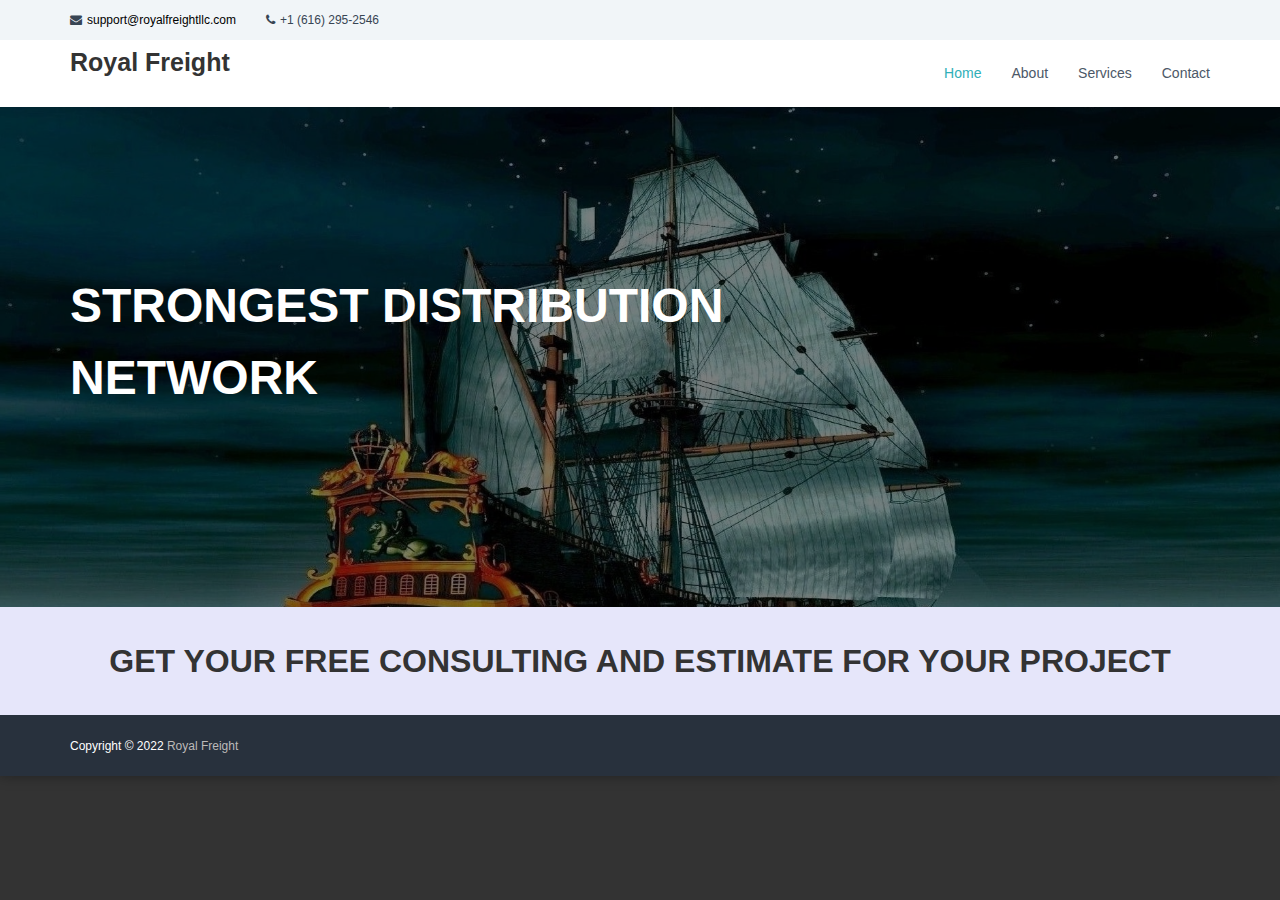
==== index.html @ c7f0311b "initial commit" ====
<!DOCTYPE html>
<!-- saved from url=(0033)https://royalfreightllc.com/ -->
<html lang="en">
<head>
    <meta http-equiv="Content-Type" content="text/html; charset=UTF-8">

    <meta name="viewport" content="width=device-width, initial-scale=1">
    <link rel="profile" href="http://gmpg.org/xfn/11">
    <link rel="pingback" href="https://royalfreightllc.com/xmlrpc.php">

    <title>Royal Freight</title>
    <link rel="dns-prefetch" href="http://fonts.googleapis.com/">
    <link rel="dns-prefetch" href="http://s.w.org/">
    <link rel="alternate" type="application/rss+xml" title="Royal Freight » Feed"
        href="https://royalfreightllc.com/feed/">
    <link rel="alternate" type="application/rss+xml" title="Royal Freight » Comments Feed"
        href="https://royalfreightllc.com/comments/feed/">
    
    <style type="text/css">
      
    </style>
    <link rel="stylesheet" id="contact-form-7-css" href="./Seattle_Logistics_files/styles.css" type="text/css"
        media="all">

    <link rel="stylesheet" id="contact-form-7-css" href="assets/css/styles.css" type="text/css"
        media="all">
    <link rel="stylesheet" id="wpos-magnific-style-css" href="./Seattle_Logistics_files/magnific-popup.css"
        type="text/css" media="all">
    <link rel="stylesheet" id="wpos-slick-style-css" href="./Seattle_Logistics_files/slick.css" type="text/css"
        media="all">
    <link rel="stylesheet" id="wp-igsp-public-css-css" href="./Seattle_Logistics_files/wp-igsp-public.css"
        type="text/css" media="all">
    <link rel="stylesheet" id="siteorigin-panels-front-css" href="./Seattle_Logistics_files/front-flex.min.css"
        type="text/css" media="all">
    <link rel="stylesheet" id="flash-fonts-css" href="./Seattle_Logistics_files/css" type="text/css" media="all">
    <link rel="stylesheet" id="font-awesome-css" href="./Seattle_Logistics_files/font-awesome.min.css" type="text/css"
        media="">
    <link rel="stylesheet" id="flash-style-css" href="Seattle_Logistics_files/style.css" type="text/css" media="all">
    <style id="flash-style-inline-css" type="text/css">
        /* Predefined Color Schemes CSS */

        /* Background Color */
      

        
    </style>
    <link rel="stylesheet" id="responsive-css" href="./Seattle_Logistics_files/responsive.min.css" type="text/css"
        media="">
    <link rel="stylesheet" id="swiper-css" href="./Seattle_Logistics_files/swiper.min.css" type="text/css" media="">
   
    <link rel="https://api.w.org/" href="https://royalfreightllc.com/wp-json/">
    <link rel="EditURI" type="application/rsd+xml" title="RSD" href="https://royalfreightllc.com/xmlrpc.php?rsd">
    <link rel="wlwmanifest" type="application/wlwmanifest+xml"
        href="https://royalfreightllc.com/wp-includes/wlwmanifest.xml">
    <meta name="generator" content="WordPress 4.9.20">
    <link rel="canonical" href="https://royalfreightllc.com/">
    <link rel="shortlink" href="https://royalfreightllc.com/">
    <link rel="alternate" type="application/json+oembed"
        href="https://royalfreightllc.com/wp-json/oembed/1.0/embed?url=http%3A%2F%2Fwww.seattle-logistics.com%2F">
    <link rel="alternate" type="text/xml+oembed"
        href="https://royalfreightllc.com/wp-json/oembed/1.0/embed?url=http%3A%2F%2Fwww.seattle-logistics.com%2F&amp;format=xml">
    <!-- <style type="text/css">
        body {
            font-family: "Montserrat";
        }
    </style> -->
    <style type="text/css">
       
    </style>
    <style type="text/css" id="custom-background-css">
        
    </style>
    <style type="text/css" media="all" id="siteorigin-panels-layouts-head">
       
    </style>
    <style type="text/css" id="wp-custom-css">
       
    </style>
</head>

<body 
    class="home page-template page-template-page-templates page-template-pagebuilder page-template-page-templatespagebuilder-php page page-id-7 custom-background wp-custom-logo siteorigin-panels  siteorigin-panels-home boxed non-transparent left-logo-right-menu right-sidebar" style="width:100%">

    <div id="preloader-background" style="display: none;">
        <div id="spinners">
            <div id="preloader">
                <span></span>
                <span></span>
                <span></span>
                <span></span>
                <span></span>
            </div>
        </div>
    </div>


    <div id="page" class="site" style="margin:0">
        <a class="skip-link screen-reader-text" href="index.html/#content">Skip to content</a>


        <header id="masthead" class="site-header" role="banner">
            <div class="header-top">
                <div class="tg-container">
                    <div class="tg-column-wrapper clearfix">
                        <div class="left-content">
                            <ul class="contact-info">
                                <li><i class="fa fa-envelope"></i><a
                                        href="mailto:support@royalfreightllc.com">support@royalfreightllc.com</a></li>
                                <li><i class="fa fa-phone"></i>+1 (616) 295-2546</li>
                            </ul>
                        </div>
                        <div class="right-content">
                        </div>
                    </div>
                </div>
            </div>

            <div class="header-bottom">
                <div class="tg-container">

                    <div class="logo">
                        <h3>Royal Freight</h3>
                        <!-- <figure class="logo-image">
                            <a href="index.html" class="custom-logo-link" rel="home" itemprop="url"><img width="170"
                                    height="73" src="./Seattle_Logistics_files/cropped-logo2.png" class="custom-logo"
                                    alt="Royal Freight" itemprop="logo"></a>
                        </figure> -->

                        <div class="logo-text site-branding">
                            <h1 class="site-title"><a href="index.html" rel="home">Seattle
                                    Logistics</a></h1>
                        </div>
                    </div>
                    <div class="site-navigation-wrapper">
                        <nav id="site-navigation" class="main-navigation" role="navigation">
                            <div class="menu-toggle">
                                <i class="fa fa-bars"></i>
                            </div>
                            <div class="menu-main-container">
                                <ul id="primary-menu" class="menu">
                                    <li id="menu-item-249"
                                        class="menu-item menu-item-type-post_type menu-item-object-page menu-item-home current-menu-item current_page_item page_item page-item-7  menu-item-249">
                                        <a href="index.html">Home</a>
                                    </li>
                                    <li id="menu-item-243"
                                        class="menu-item menu-item-type-post_type menu-item-object-page menu-item-243">
                                        <a href="about.html">About</a>
                                    </li>
                                    <li id="menu-item-281"
                                        class="menu-item menu-item-type-post_type menu-item-object-page menu-item-281">
                                        <a href="services.html">Services</a>
                                    </li>
                                    <li id="menu-item-240"
                                        class="menu-item menu-item-type-post_type menu-item-object-page menu-item-240">
                                        <a href="contact.html">Contact</a>
                                    </li>
                                </ul>
                            </div>
                        </nav><!-- #site-navigation -->


                    </div>

                    <div class="header-action-container">

                        <div class="search-wrap">
                            <div class="search-icon">
                                <i class="fa fa-search"></i>
                            </div>
                            <div class="search-box">

                                
                            </div>
                        </div>
                    </div>
                </div>
            </div>
        </header><!-- #masthead -->





        <div id="content" class="site-content">
            <div class="tg-container">


                <div id="primary" class="content-area pagebuilder-content">
                    <main id="main" class="site-main" role="main">

                        <div id="pl-7" class="panel-layout">
                            <div id="pg-7-0" class="panel-grid panel-has-style">
                                <div class="siteorigin-panels-stretch panel-row-style panel-row-style-for-7-0"
                                    data-stretch-type="full-stretched"
                                    style="margin-left: -30px; margin-right: -30px; padding-left: 0px; padding-right: 0px; border-left: 0px; border-right: 0px;">
                                    <div id="pgc-7-0-0" class="panel-grid-cell"
                                        style="padding-left: 0px; padding-right: 0px;">
                                        <div id="panel-7-0-0-0"
                                            class="so-panel widget widget_themegrill_flash_slider tg-section tg-slider-widget panel-first-child panel-last-child"
                                            data-index="0">
                                            <div
                                                class="tg-slider-widget slider-dark slider-content-left slider-control-center full-width">
                                                <div class="swiper-container swiper-container-horizontal">
                                                    <div class="swiper-wrapper"
                                                        style="transform: translate3d(-6000px, 0px, 0px); transition-duration: 0ms;">
                                                        <div class="swiper-slide swiper-slide-duplicate swiper-slide-next"
                                                            data-swiper-slide-index="3" style="width: 1200px;">
                                                            <figure class="slider-image">
                                                                <img src="assets/images/trucking.jpg">
                                                                <div class="overlay"></div>
                                                            </figure>
                                                            <div class="slider-content">
                                                                <div class="tg-container">
                                                                    <div class="caption-title">Trucking</div>
                                                                    <div class="caption-desc">Powerful Transport &amp;
                                                                        Logistics Solution</div>
                                                                </div>
                                                            </div>
                                                        </div>
                                                        <div class="swiper-slide" data-swiper-slide-index="0"
                                                            style="width: 1200px;">
                                                            <figure class="slider-image">
                                                                <img src="assets/images/ship-in-sea.jpg">
                                                                <div class="overlay"></div>
                                                            </figure>
                                                            <div class="slider-content">
                                                                <div class="tg-container">
                                                                    <div class="caption-title">Strongest Distribution
                                                                        Network</div>
                                                                    <div class="caption-desc"></div>
                                                                </div>
                                                            </div>
                                                        </div>
                                                        <div class="swiper-slide" data-swiper-slide-index="1"
                                                            style="width: 1200px;">
                                                            <figure class="slider-image">
                                                                <img src="assets/images/international-frieght.jpg">
                                                                <div class="overlay"></div>
                                                            </figure>
                                                            <div class="slider-content">
                                                                <div class="tg-container">
                                                                    <div class="caption-title">International Air Freight
                                                                    </div>
                                                                    <div class="caption-desc">Fast International Air
                                                                        Delivery</div>
                                                                </div>
                                                            </div>
                                                        </div>
                                                        <div class="swiper-slide" data-swiper-slide-index="2"
                                                            style="width: 1200px;">
                                                            <figure class="slider-image">
                                                                <img src="assets/images/frieght-services.jpg">
                                                                <div class="overlay"></div>
                                                            </figure>
                                                            <div class="slider-content">
                                                                <div class="tg-container">
                                                                    <div class="caption-title">Freight Services</div>
                                                                    <div class="caption-desc">Road, air, train or
                                                                        overseas. We got it covered!</div>
                                                                </div>
                                                            </div>
                                                        </div>
                                                        <div class="swiper-slide swiper-slide-prev"
                                                            data-swiper-slide-index="3" style="width: 1200px;">
                                                            <figure class="slider-image">
                                                                <img src="assets/images/trucking.jpg">
                                                                <div class="overlay"></div>
                                                            </figure>
                                                            <div class="slider-content">
                                                                <div class="tg-container">
                                                                    <div class="caption-title">Trucking</div>
                                                                    <div class="caption-desc">Powerful Transport &amp;
                                                                        Logistics Solution</div>
                                                                </div>
                                                            </div>
                                                        </div>
                                                        <div class="swiper-slide swiper-slide-duplicate swiper-slide-active"
                                                            data-swiper-slide-index="0" style="width: 1200px;">
                                                            <figure class="slider-image">
                                                                <img src="assets/images/ship-in-sea.jpg">
                                                                <div class="overlay"></div>
                                                            </figure>
                                                            <div class="slider-content">
                                                                <div class="tg-container">
                                                                    <div class="caption-title">Strongest Distribution
                                                                        Network</div>
                                                                    <div class="caption-desc"></div>
                                                                </div>
                                                            </div>
                                                        </div>
                                                    </div>
                                                    <div class="swiper-pagination"></div>
                                                    <div class="slider-arrow">
                                                        <div class="swiper-button-next"></div>
                                                        <div class="swiper-button-prev"></div>
                                                    </div>
                                                </div>
                                            </div>
                                        </div>
                                    </div>
                                </div>
                            </div>

                            <!-- <div id="pgc-124-0-1" class="panel-grid-cell" style="width: 100%; padding: 0 10%">
                                <div id="panel-124-0-1-0"
                                    class="so-panel widget widget_text panel-first-child panel-last-child"
                                    data-index="2">
                                    <h3 class="widget-title">Contact Us</h3>
                                    <div class="textwidget">
                                        <div role="form" class="wpcf7" id="wpcf7-f5-p124-o1" lang="en-US"
                                            dir="ltr">
                                            <div class="screen-reader-response"></div>
                                            
                                            <form action="https://formsubmit.co/contact@royalfreightllc.com" method="POST" class="wpcf7-form">
                    
                                                <div class="form-group">
                                                    <input type="hidden" name="_next" value="https://royalfreightllc.com/thanks.html" class="form-control" name="name" id="name">
                                                </div>
                                          
                                                    <p><label> Your Name (required)<br>
                                                        <span
                                                            class="wpcf7-form-control-wrap your-name"><input
                                                            required type="text" id="name" name="name" value=""
                                                                size="40"
                                                                class="wpcf7-form-control wpcf7-text wpcf7-validates-as-required"
                                                                aria-required="true"
                                                                aria-invalid="false"></span> </label></p>
                                                <p>
                                                    <p><label> Your Number (required)<br>
                                                        <span
                                                            class="wpcf7-form-control-wrap your-name"><input
                                                            required style="width: 100%;" type="number" id="number" name="number" value=""
                                                                size="40"
                                                                class="wpcf7-form-control wpcf7-text wpcf7-validates-as-required"
                                                                aria-required="true"
                                                                aria-invalid="false"></span> </label></p>
                                                <p>
                                                    
                                                    <p><label> Your Email (required)<br>
                                                        <span
                                                            class="wpcf7-form-control-wrap your-email"><input
                                                            required type="email" id="email" name="email" value=""
                                                                size="40"
                                                                class="wpcf7-form-control wpcf7-text wpcf7-email wpcf7-validates-as-required wpcf7-validates-as-email"
                                                                aria-required="true"
                                                                aria-invalid="false"></span> </label></p>
                                                <p>
                                                
                        
                                                
                                                <div id="cf-submit">
                                                    <input type="submit" id="contact-submit" class="btn btn-transparent" value="Contact">
                                                </div>
                                            </form>
                                        </div>
                                    </div>
                                </div>
                            </div> -->
                            <div id="pg-7-1" class="panel-grid panel-has-style">
                                <div class="siteorigin-panels-stretch panel-row-style panel-row-style-for-7-1"
                                    data-stretch-type="full-stretched"
                                    style="margin-left: -30px; margin-right: -30px; padding-left: 0px; padding-right: 0px; border-left: 0px; border-right: 0px;">
                                    <div id="pgc-7-1-0" class="panel-grid-cell"
                                        style="padding-left: 0px; padding-right: 0px;">
                                        <div id="panel-7-1-0-0"
                                            class="so-panel widget widget_themegrill_flash_cta tg-widget call-to-action-section panel-first-child panel-last-child"
                                            data-index="1">
                                            <div class="panel-widget-style panel-widget-style-for-7-1-0-0">
                                                <div class="cta-wrapper call-to-action-section-layout-1">
                                                    <div class="section-title-wrapper">
                                                        <h3 class="section-title">GET YOUR FREE CONSULTING AND ESTIMATE
                                                            FOR YOUR PROJECT</h3>
                                                    </div>
                                                </div>
                                            </div>
                                        </div>
                                    </div>
                                </div>
                            </div>
                        </div>
                    </main><!-- #main -->
                </div><!-- #primary -->



            </div><!-- .tg-container -->
        </div><!-- #content -->



        <footer id="colophon" class="footer-layout site-footer" role="contentinfo">

            <div id="bottom-footer">
                <div class="tg-container">

                    <div class="copyright">
                        <span class="copyright-text">
                            Copyright © 2022 <a href="index.html">Royal Freight</a>
                        </span>
                    </div><!-- .copyright -->


                </div>
            </div>
        </footer><!-- #colophon -->


        <a href="index.html/#masthead" id="scroll-up" style="display: none;"><i
                class="fa fa-chevron-up"></i></a>
    </div><!-- #page -->

    <script type="text/javascript">
        window._wpemojiSettings = { "baseUrl": "https:\/\/s.w.org\/images\/core\/emoji\/11\/72x72\/", "ext": ".png", "svgUrl": "https:\/\/s.w.org\/images\/core\/emoji\/11\/svg\/", "svgExt": ".svg", "source": { "concatemoji": "http:\/\/www.seattle-logistics.com\/wp-includes\/js\/wp-emoji-release.min.js?ver=4.9.20" } };
        !function (e, a, t) { var n, r, o, i = a.createElement("canvas"), p = i.getContext && i.getContext("2d"); function s(e, t) { var a = String.fromCharCode; p.clearRect(0, 0, i.width, i.height), p.fillText(a.apply(this, e), 0, 0); e = i.toDataURL(); return p.clearRect(0, 0, i.width, i.height), p.fillText(a.apply(this, t), 0, 0), e === i.toDataURL() } function c(e) { var t = a.createElement("script"); t.src = e, t.defer = t.type = "text/javascript", a.getElementsByTagName("head")[0].appendChild(t) } for (o = Array("flag", "emoji"), t.supports = { everything: !0, everythingExceptFlag: !0 }, r = 0; r < o.length; r++)t.supports[o[r]] = function (e) { if (!p || !p.fillText) return !1; switch (p.textBaseline = "top", p.font = "600 32px Arial", e) { case "flag": return s([55356, 56826, 55356, 56819], [55356, 56826, 8203, 55356, 56819]) ? !1 : !s([55356, 57332, 56128, 56423, 56128, 56418, 56128, 56421, 56128, 56430, 56128, 56423, 56128, 56447], [55356, 57332, 8203, 56128, 56423, 8203, 56128, 56418, 8203, 56128, 56421, 8203, 56128, 56430, 8203, 56128, 56423, 8203, 56128, 56447]); case "emoji": return !s([55358, 56760, 9792, 65039], [55358, 56760, 8203, 9792, 65039]) }return !1 }(o[r]), t.supports.everything = t.supports.everything && t.supports[o[r]], "flag" !== o[r] && (t.supports.everythingExceptFlag = t.supports.everythingExceptFlag && t.supports[o[r]]); t.supports.everythingExceptFlag = t.supports.everythingExceptFlag && !t.supports.flag, t.DOMReady = !1, t.readyCallback = function () { t.DOMReady = !0 }, t.supports.everything || (n = function () { t.readyCallback() }, a.addEventListener ? (a.addEventListener("DOMContentLoaded", n, !1), e.addEventListener("load", n, !1)) : (e.attachEvent("onload", n), a.attachEvent("onreadystatechange", function () { "complete" === a.readyState && t.readyCallback() })), (n = t.source || {}).concatemoji ? c(n.concatemoji) : n.wpemoji && n.twemoji && (c(n.twemoji), c(n.wpemoji))) }(window, document, window._wpemojiSettings);
    </script>
    <script src="./Seattle_Logistics_files/wp-emoji-release.min.js.download" type="text/javascript" defer=""></script>

    <script type="text/javascript" src="./Seattle_Logistics_files/jquery.js.download"></script>
    <script type="text/javascript" src="./Seattle_Logistics_files/jquery-migrate.min.js.download"></script>
    <script type="text/javascript">
        /* <![CDATA[ */
        var wpcf7 = { "apiSettings": { "root": "http:\/\/www.seattle-logistics.com\/wp-json\/contact-form-7\/v1", "namespace": "contact-form-7\/v1" } };
/* ]]> */
    </script>
    <script type="text/javascript" src="./Seattle_Logistics_files/scripts.js.download"></script>
    <script type="text/javascript" src="./Seattle_Logistics_files/jquery.nav.min.js.download"></script>
    <script type="text/javascript" src="./Seattle_Logistics_files/flash.min.js.download"></script>
    <script type="text/javascript" src="./Seattle_Logistics_files/skip-link-focus-fix.js.download"></script>
    <script type="text/javascript" src="./Seattle_Logistics_files/swiper.jquery.min.js.download"></script>
    <script type="text/javascript" src="./Seattle_Logistics_files/wp-embed.min.js.download"></script>
    <script type="text/javascript">
        /* <![CDATA[ */
        var panelsStyles = { "fullContainer": "body" };
/* ]]> */
    </script>
    <script type="text/javascript" src="./Seattle_Logistics_files/styling-263.min.js.download"></script>
    <script
        type="text/javascript">document.body.className = document.body.className.replace("siteorigin-panels-before-js", "");</script>


</body>

</html>
---- Seattle_Logistics_files/styles.css ----
div.wpcf7 .screen-reader-response {
	position: absolute;
	overflow: hidden;
	clip: rect(1px, 1px, 1px, 1px);
	height: 1px;
	width: 1px;
	margin: 0;
	padding: 0;
	border: 0;
}

div.wpcf7-response-output {
	margin: 2em 0.5em 1em;
	padding: 0.2em 1em;
	border: 2px solid #ff0000;
}

div.wpcf7-mail-sent-ok {
	border: 2px solid #398f14;
}

div.wpcf7-mail-sent-ng,
div.wpcf7-aborted {
	border: 2px solid #ff0000;
}

div.wpcf7-spam-blocked {
	border: 2px solid #ffa500;
}

div.wpcf7-validation-errors,
div.wpcf7-acceptance-missing {
	border: 2px solid #f7e700;
}

.wpcf7-form-control-wrap {
	position: relative;
}

span.wpcf7-not-valid-tip {
	color: #f00;
	font-size: 1em;
	font-weight: normal;
	display: block;
}

.use-floating-validation-tip span.wpcf7-not-valid-tip {
	position: absolute;
	top: 20%;
	left: 20%;
	z-index: 100;
	border: 1px solid #ff0000;
	background: #fff;
	padding: .2em .8em;
}

span.wpcf7-list-item {
	display: inline-block;
	margin: 0 0 0 1em;
}

span.wpcf7-list-item-label::before,
span.wpcf7-list-item-label::after {
	content: " ";
}

.wpcf7-display-none {
	display: none;
}

div.wpcf7 .ajax-loader {
	visibility: hidden;
	display: inline-block;
	background-image: url('../../images/ajax-loader.gif');
	width: 16px;
	height: 16px;
	border: none;
	padding: 0;
	margin: 0 0 0 4px;
	vertical-align: middle;
}

div.wpcf7 .ajax-loader.is-active {
	visibility: visible;
}

div.wpcf7 div.ajax-error {
	display: none;
}

div.wpcf7 .placeheld {
	color: #888;
}

div.wpcf7 input[type="file"] {
	cursor: pointer;
}

div.wpcf7 input[type="file"]:disabled {
	cursor: default;
}

div.wpcf7 .wpcf7-submit:disabled {
	cursor: not-allowed;
}

.wpcf7 input[type="url"],
.wpcf7 input[type="email"],
.wpcf7 input[type="tel"] {
	direction: ltr;
}

.tg-slider-widget .swiper-button-next::before {
    content: "\f105";
    font-family: fontawesome;
    font-size: 30px;
    color: #313b48;
    background: #fff;
    width: 50px;
    height: 50px;
    line-height: 50px;
    text-align: center;
    display: block;
}
---- assets/css/styles.css ----
img.wp-smiley,
img.emoji {
    display: inline !important;
    border: none !important;
    box-shadow: none !important;
    height: 1em !important;
    width: 1em !important;
    margin: 0 .07em !important;
    vertical-align: -0.1em !important;
    background: none !important;
    padding: 0 !important;
}

.slider-image {
    max-height: 500px;
}

body {
    background-color: #ffffff;
}

/* Link Color */
#site-navigation ul li:hover>a,
#site-navigation ul li.current-menu-item>a,
#site-navigation ul li.current_page_item>a,
#site-navigation ul.sub-menu li:hover>a,
#site-navigation ul li ul.sub-menu li.menu-item-has-children ul li:hover>a,
#site-navigation ul li ul.sub-menu li.menu-item-has-children:hover>.menu-item,
body.transparent #masthead .header-bottom #site-navigation ul li:hover>.menu-item,
body.transparent #masthead .header-bottom #site-navigation ul li:hover>a,
body.transparent #masthead .header-bottom #site-navigation ul.sub-menu li:hover>a,
body.transparent #masthead .header-bottom #site-navigation ul.sub-menu li.menu-item-has-children ul li:hover>a,
body.transparent.header-sticky #masthead-sticky-wrapper #masthead .header-bottom #site-navigation ul.sub-menu li>a:hover,
.tg-service-widget .service-title-wrap a:hover,
.tg-service-widget .service-more,
.feature-product-section .button-group button:hover,
.fun-facts-section .fun-facts-icon-wrap,
.fun-facts-section .tg-fun-facts-widget.tg-fun-facts-layout-2 .counter-wrapper,
.blog-section .tg-blog-widget-layout-2 .blog-content .read-more-container .read-more a,
footer.footer-layout #top-footer .widget-title::first-letter,
footer.footer-layout #top-footer .widget ul li a:hover,
footer.footer-layout #bottom-footer .copyright .copyright-text a:hover,
footer.footer-layout #bottom-footer .footer-menu ul li a:hover,
.archive #primary .entry-content-block h2.entry-title a:hover,
.blog #primary .entry-content-block h2.entry-title a:hover,
#secondary .widget ul li a:hover,
.woocommerce-Price-amount.amount,
.team-wrapper .team-content-wrapper .team-social a:hover,
.testimonial-container .testimonial-wrapper .testimonial-slide .testominial-content-wrapper .testimonial-icon,
.footer-menu li a:hover,
.tg-feature-product-filter-layout .button.is-checked:hover,
.testimonial-container .testimonial-icon,
#site-navigation ul li.menu-item-has-children:hover>.sub-toggle,
#secondary .widget ul li a,
#comments .comment-list article.comment-body .reply a,
.tg-slider-widget .btn-wrapper a {
    color: #EFCA23;
}

.feature-product-section .tg-feature-product-layout-2 .tg-container .tg-column-wrapper .tg-feature-product-widget .featured-image-desc,
#respond #commentform .form-submit input:hover,
.blog-section .tg-blog-widget-layout-1 .tg-blog-widget:hover,
#scroll-up,
.header-bottom .search-wrap .search-box .searchform .btn:hover,
.header-bottom .cart-wrap .flash-cart-views a span,
body.transparent #masthead .header-bottom #site-navigation ul li a::before,
.tg-slider-widget.slider-dark .btn-wrapper a:hover,
.section-title:after,
.about-section .about-content-wrapper .btn-wrapper a,
.tg-service-widget .service-icon-wrap,
.team-wrapper .team-content-wrapper .team-designation:after,
.call-to-action-section .btn-wrapper a:hover,
.blog-section .tg-blog-widget-layout-1:hover,
.blog-section .tg-blog-widget-layout-2 .post-image .entry-date,
.blog-section .tg-blog-widget-layout-2 .blog-content .post-readmore,
.pricing-table-section .tg-pricing-table-widget:hover,
.pricing-table-section .tg-pricing-table-widget.tg-pricing-table-layout-2 .pricing,
.pricing-table-section .tg-pricing-table-widget.tg-pricing-table-layout-2 .btn-wrapper a,
footer.footer-layout #top-footer .widget_tag_cloud .tagcloud a:hover,
#secondary .widget-title:after,
#secondary .searchform .btn:hover,
#primary .searchform .btn:hover,
#respond #commentform .form-submit input,
.woocommerce ul.products li.product .onsale,
.woocommerce ul.products li.product .button,
.woocommerce #respond input#submit.alt,
.woocommerce a.button.alt,
.woocommerce button.button.alt,
.woocommerce input.button.alt,
.added_to_cart.wc-forward,
.testimonial-container .swiper-pagination.testimonial-pager .swiper-pagination-bullet:hover,
.testimonial-container .swiper-pagination.testimonial-pager .swiper-pagination-bullet.swiper-pagination-bullet-active,
.header-bottom .searchform .btn,
.navigation .nav-links a:hover,
.bttn:hover,
button,
input[type="button"]:hover,
input[type="reset"]:hover,
input[type="submit"]:hover,
.tg-slider-widget .btn-wrapper a:hover {
    background-color: #EFCA23;
}

body.transparent.header-sticky #masthead-sticky-wrapper #masthead .header-bottom .search-wrap .search-icon:hover,
body.transparent #masthead .header-bottom .search-wrap .search-icon:hover,
.header-bottom .search-wrap .search-icon:hover,
#comments .comment-list article.comment-body .reply a::before,
.tg-slider-widget .btn-wrapper a,
.tg-slider-widget .btn-wrapper a:hover {
    border-color: #EFCA23;
}

body.transparent.header-sticky #masthead-sticky-wrapper.is-sticky #masthead .header-bottom #site-navigation ul li.current-flash-item a,
#site-navigation ul li.current-flash-item a,
body.transparent.header-sticky #masthead-sticky-wrapper #masthead .header-bottom .search-wrap .search-icon:hover,
body.transparent #masthead .header-bottom .search-wrap .search-icon:hover,
.header-bottom .search-wrap .search-icon:hover {
    color: #EFCA23;
}

.tg-slider-widget.slider-dark .btn-wrapper a:hover,
.call-to-action-section .btn-wrapper a:hover,
footer.footer-layout #top-footer .widget_tag_cloud .tagcloud a:hover {
    border-color: #EFCA23;
}

body.transparent.header-sticky #masthead-sticky-wrapper #masthead .header-bottom #site-navigation ul li:hover>a,
body.transparent #masthead .header-bottom #site-navigation ul li:hover .sub-toggle {
    color: #EFCA23;
}

.tg-service-widget .service-icon-wrap:after {
    border-top-color: #EFCA23;
}

.feature-product-section .tg-feature-product-widget .featured-image-desc::before,
.blog-section .row:nth-child(odd) .tg-blog-widget:hover .post-image::before,
.blog-section .row:nth-child(2n) .tg-blog-widget:hover .post-image::before {
    border-right-color: #EFCA23;
}

.feature-product-section .tg-feature-product-widget .featured-image-desc::before,
.blog-section .row:nth-child(odd) .tg-blog-widget:hover .post-image::before,
footer.footer-layout #top-footer .widget-title {
    border-left-color: #EFCA23;
}

.swiper-button-next::before {
    background-image: url("data:image/svg+xml;charset=utf-8,%3Csvg%20xmlns%3D'http%3A%2F%2Fwww.w3.org%2F2000%2Fsvg'%20viewBox%3D'0%200%2027%2044'%3E%3Cpath%20d%3D'M27%2C22L27%2C22L5%2C44l-2.1-2.1L22.8%2C22L2.9%2C2.1L5%2C0L27%2C22L27%2C22z'%20fill%3D'%23007aff'%2F%3E%3C%2Fsvg%3E");
}


/* Main Text Color */
.tg-slider-widget .swiper-button-next::before,
.tg-slider-widget .swiper-button-prev::before,
.tg-slider-widget .caption-title,
.section-title-wrapper .section-title,
.tg-service-widget .service-title-wrap a,
.team-wrapper .team-content-wrapper .team-title a,
.testimonial-container .testimonial-wrapper .testimonial-slide .testimonial-client-detail .client-detail-block .testimonial-title,
.blog-section .row:nth-child(odd) .blog-content .entry-title a,
.blog-section .row:nth-child(even) .blog-content .entry-title a,
.blog-section .tg-blog-widget:hover .blog-content .entry-title a:hover,
.blog-section .tg-blog-widget-layout-2 .tg-blog-widget:hover .blog-content .entry-title a,
.pricing-table-section .tg-pricing-table-widget .pricing-table-title,
.pricing-table-section .tg-pricing-table-widget .pricing,
.pricing-table-section .tg-pricing-table-widget .btn-wrapper a,
.pricing-table-section .tg-pricing-table-widget.standard .popular-batch,
.single-post #primary .author-description .author-description-block .author-title,
.section-title-wrapper .section-title,
.tg-service-widget .service-title-wrap a,
.tg-service-widget .service-title-wrap a,
.blog-section .tg-blog-widget-layout-2 .entry-title a,
.entry-content-block .entry-title a,
.blog #primary .entry-content-block .entry-content,
.breadcrumb-trail.breadcrumbs .trail-title,
#secondary .widget-title,
#secondary .widget ul li,
.archive #primary .entry-content-block .entry-content,
.entry-content,
.entry-summary,
#comments .comments-title,
#comments .comment-list article.comment-body .comment-content,
.comment-reply-title,
.search .entry-title a,
.section-title,
.blog-section .row:nth-child(odd) .entry-summary,
.blog-section .row:nth-child(even) .entry-summary,
.blog-wrapper .entry-title a,
.tg-blog-widget-layout-3 .entry-title a,
.feature-product-section .tg-feature-product-widget .feature-title-wrap a,
.team-wrapper .team-title,
.testimonial-container .testimonial-content {
    color: #313b48;

}

.header-bottom .search-wrap .search-box .searchform .btn,
.testimonial-container .swiper-pagination.testimonial-pager .swiper-pagination-bullet {
    background-color: #313b48;
}

.feature-product-section .tg-feature-product-layout-2 .tg-container .tg-column-wrapper .tg-feature-product-widget .featured-image-desc::before {
    border-right-color: #313b48;
}

/* Secondary Text Color */
.tg-service-widget .service-content-wrap,
.section-title-wrapper .section-description,
.team-wrapper .team-content-wrapper .team-content,
.testimonial-container .testimonial-wrapper .testimonial-slide .testominial-content-wrapper .testimonial-content,
button,
input,
select,
textarea,
.entry-meta a,
.cat-links a,
.entry-footer a,
.entry-meta span,
.single .entry-content-block .entry-footer span a,
.single .entry-content-block .entry-footer span,
#comments .comment-list article.comment-body .comment-metadata a,
#comments .comment-list article.comment-body .comment-author,
#respond #commentform p,
.testimonial-container .testimonial-degicnation,
.fun-facts-section .fun-facts-title-wrap,
.blog-section .row:nth-child(odd) .entry-meta a,
.blog-section .row:nth-child(even) .entry-meta a,
.tg-blog-widget-layout-2 .read-more-container .entry-author a,
.blog-section .tg-blog-widget-layout-2 .read-more-container .entry-author,
.tg-slider-widget .caption-desc {
    color: #666666;
}

@media(max-width: 980px) {
    #site-navigation ul li.menu-item-has-children .sub-toggle {
        background-color: #EFCA23;
    }
}

@media screen and (min-width: 56.875em) {

    .main-navigation li:hover>a,
    .main-navigation li.focus>a {
        color: #EFCA23;
    }

    .main-navigation ul ul,
    .main-navigation ul ul li {
        border-color: rgba(49, 59, 72, 0.2);
    }

    .main-navigation ul ul:before {
        border-top-color: rgba(49, 59, 72, 0.2);
        border-bottom-color: rgba(49, 59, 72, 0.2);
    }
}


/* Custom Link Color */
#site-navigation ul li:hover>a,
#site-navigation ul li.current-menu-item>a,
#site-navigation ul li.current_page_item>a,
#site-navigation ul.sub-menu li:hover>a,
#site-navigation ul li ul.sub-menu li.menu-item-has-children ul li:hover>a,
#site-navigation ul li ul.sub-menu li.menu-item-has-children:hover>.menu-item,
body.transparent #masthead .header-bottom #site-navigation ul li:hover>.menu-item,
body.transparent #masthead .header-bottom #site-navigation ul li:hover>a,
body.transparent #masthead .header-bottom #site-navigation ul.sub-menu li:hover>a,
body.transparent #masthead .header-bottom #site-navigation ul.sub-menu li.menu-item-has-children ul li:hover>a,
body.transparent.header-sticky #masthead-sticky-wrapper #masthead .header-bottom #site-navigation ul.sub-menu li>a:hover,
.tg-service-widget .service-title-wrap a:hover,
.tg-service-widget .service-more,
.feature-product-section .button-group button:hover,
.fun-facts-section .fun-facts-icon-wrap,
.fun-facts-section .tg-fun-facts-widget.tg-fun-facts-layout-2 .counter-wrapper,
.blog-section .tg-blog-widget-layout-2 .blog-content .read-more-container .read-more a,
footer.footer-layout #top-footer .widget-title::first-letter,
footer.footer-layout #top-footer .widget ul li a:hover,
footer.footer-layout #bottom-footer .copyright .copyright-text a:hover,
footer.footer-layout #bottom-footer .footer-menu ul li a:hover,
.archive #primary .entry-content-block h2.entry-title a:hover,
.blog #primary .entry-content-block h2.entry-title a:hover,
#secondary .widget ul li a:hover,
.woocommerce-Price-amount.amount,
.team-wrapper .team-content-wrapper .team-social a:hover,
.testimonial-container .testimonial-wrapper .testimonial-slide .testominial-content-wrapper .testimonial-icon,
.footer-menu li a:hover,
.tg-feature-product-filter-layout .button.is-checked:hover,
.testimonial-container .testimonial-icon,
#site-navigation ul li.menu-item-has-children:hover>.sub-toggle,
.woocommerce-error::before,
.woocommerce-info::before,
.woocommerce-message::before,
#primary .post .entry-content-block .entry-meta a:hover,
#primary .post .entry-content-block .entry-meta span:hover,
.entry-meta span:hover a,
.post .entry-content-block .entry-footer span a:hover,
#secondary .widget ul li a,
#comments .comment-list article.comment-body .reply a,
.tg-slider-widget .btn-wrapper a,
.entry-content a {
    color: #5D3FD3;
}

.blog-section .tg-blog-widget-layout-1 .tg-blog-widget:hover,
#scroll-up,
.header-bottom .search-wrap .search-box .searchform .btn:hover,
.header-bottom .cart-wrap .flash-cart-views a span,
body.transparent #masthead .header-bottom #site-navigation ul li a::before,
.tg-slider-widget.slider-dark .btn-wrapper a:hover,
.section-title:after,
.about-section .about-content-wrapper .btn-wrapper a,
.tg-service-widget .service-icon-wrap,
.team-wrapper .team-content-wrapper .team-designation:after,
.call-to-action-section .btn-wrapper a:hover,
.blog-section .tg-blog-widget-layout-1:hover,
.blog-section .tg-blog-widget-layout-2 .post-image .entry-date,
.blog-section .tg-blog-widget-layout-2 .blog-content .post-readmore,
.pricing-table-section .tg-pricing-table-widget:hover,
.pricing-table-section .tg-pricing-table-widget.tg-pricing-table-layout-2 .pricing,
.pricing-table-section .tg-pricing-table-widget.tg-pricing-table-layout-2 .btn-wrapper a,
footer.footer-layout #top-footer .widget_tag_cloud .tagcloud a:hover,
#secondary .widget-title:after,
#secondary .searchform .btn:hover,
#primary .searchform .btn:hover,
#respond #commentform .form-submit input,
.woocommerce span.onsale,
.woocommerce ul.products li.product .onsale,
.woocommerce ul.products li.product .button,
.woocommerce #respond input#submit.alt,
.woocommerce a.button.alt,
.woocommerce button.button.alt,
.woocommerce input.button.alt,
.added_to_cart.wc-forward,
.testimonial-container .swiper-pagination.testimonial-pager .swiper-pagination-bullet:hover,
.testimonial-container .swiper-pagination.testimonial-pager .swiper-pagination-bullet.swiper-pagination-bullet-active,
.header-bottom .searchform .btn,
.navigation .nav-links a:hover,
.bttn:hover,
button,
input[type="button"]:hover,
input[type="reset"]:hover,
input[type="submit"]:hover,
.tg-slider-widget .btn-wrapper a:hover {
    background-color: #5D3FD3;
}

.feature-product-section .tg-feature-product-layout-2 .tg-container .tg-column-wrapper .tg-feature-product-widget .featured-image-desc,
.tg-team-widget.tg-team-layout-3 .team-wrapper .team-img .team-social {
    background-color: rgba(0, 99, 56, 0.8);
}

#respond #commentform .form-submit input:hover {
    background-color: #004f24;
}

.tg-slider-widget.slider-dark .btn-wrapper a:hover,
.call-to-action-section .btn-wrapper a:hover,
footer.footer-layout #top-footer .widget_tag_cloud .tagcloud a:hover,
.woocommerce-error,
.woocommerce-info,
.woocommerce-message,
#comments .comment-list article.comment-body .reply a::before,
.tg-slider-widget .btn-wrapper a,
.tg-slider-widget .btn-wrapper a:hover {
    border-color: #5D3FD3;
}

body.transparent.header-sticky #masthead-sticky-wrapper.is-sticky #site-navigation ul li.current-flash-item a,
#site-navigation ul li.current-flash-item a,
body.transparent.header-sticky #masthead-sticky-wrapper #site-navigation ul li:hover>a,
body.transparent #site-navigation ul li:hover .sub-toggle {
    color: #5D3FD3;
}

.tg-service-widget .service-icon-wrap:after {
    border-top-color: #5D3FD3;
}

body.transparent.header-sticky #masthead-sticky-wrapper .search-wrap .search-icon:hover,
body.transparent .search-wrap .search-icon:hover,
.header-bottom .search-wrap .search-icon:hover {
    border-color: #5D3FD3;
}

body.transparent.header-sticky #masthead-sticky-wrapper .search-wrap .search-icon:hover,
body.transparent #masthead .header-bottom .search-wrap .search-icon:hover,
.header-bottom .search-wrap .search-icon:hover,
.breadcrumb-trail.breadcrumbs .trail-items li:first-child span:hover,
.breadcrumb-trail.breadcrumbs .trail-items li span:hover a {
    color: #5D3FD3;
}

.woocommerce ul.products li.product .button:hover,
.woocommerce #respond input#submit.alt:hover,
.woocommerce a.button.alt:hover,
.woocommerce button.button.alt:hover,
.woocommerce input.button.alt:hover,
.added_to_cart.wc-forward:hover {
    background-color: #004f24;
}

.feature-product-section .tg-feature-product-widget .featured-image-desc::before,
.blog-section .row:nth-child(odd) .tg-blog-widget:hover .post-image::before {
    border-right-color: #5D3FD3;
}

.feature-product-section .tg-feature-product-widget .featured-image-desc::before,
.blog-section .row:nth-child(odd) .tg-blog-widget:hover .post-image::before,
footer.footer-layout #top-footer .widget-title,
.blog-section .row:nth-child(2n) .tg-blog-widget:hover .post-image::before {
    border-left-color: #5D3FD3;
}

.blog-section .tg-blog-widget-layout-2 .entry-title a:hover,
.blog-section .tg-blog-widget-layout-2 .tg-blog-widget:hover .blog-content .entry-title a:hover,
.tg-blog-widget-layout-2 .read-more-container .entry-author:hover a,
.tg-blog-widget-layout-2 .read-more-container .entry-author:hover,
.blog-section .tg-blog-widget-layout-2 .read-more-container .read-more:hover a {
    color: #004f24;
}

.tg-service-widget .service-more:hover {
    color: #004f24;
}

@media(max-width: 980px) {
    #site-navigation ul li.menu-item-has-children .sub-toggle {
        background-color: #5D3FD3;
    }
}

@media screen and (min-width: 56.875em) {

    .main-navigation li:hover>a,
    .main-navigation li.focus>a {
        color: #5D3FD3;
    }
}


/* Site Title */
.site-branding {
    margin: 0 auto 0 0;
}

.site-branding .site-title,
.site-description {
    clip: rect(1px, 1px, 1px, 1px);
    position: absolute !important;
    height: 1px;
    width: 1px;
    overflow: hidden;
}

.logo .logo-text {
    padding: 0;
}

.recentcomments a {
    display: inline !important;
    padding: 0 !important;
    margin: 0 !important;
}

body.custom-background {
    /* background-image: url("assets/images/003-subtle-light-pattern.jpg"); */
    background-color: #333;
    background-position: left top;
    background-size: auto;
    background-repeat: repeat;
    background-attachment: fixed;
}

 /* Layout 7 */
 #pgc-7-0-0,
 #pgc-7-1-0 {
     width: 100%;
     width: calc(100% - (0 * 30px))
 }

 #pg-7-0,
 #pl-7 .so-panel,
 #pl-7 .so-panel:last-child {
     margin-bottom: 0px
 }

 #pg-7-0.panel-no-style,
 #pg-7-0.panel-has-style>.panel-row-style,
 #pg-7-1.panel-no-style,
 #pg-7-1.panel-has-style>.panel-row-style {
     -webkit-align-items: flex-start;
     align-items: flex-start
 }

 #pgc-7-0-0 {
     align-self: auto
 }

 #pg-7-1>.panel-row-style {
     background-color: #E6E6FA;
     padding: 30px 0px 0px 0px
 }

 #panel-7-1-0-0>.panel-widget-style {
     padding: 0px 0px 0px 0px
 }

 @media (max-width:780px) {

     #pg-7-0.panel-no-style,
     #pg-7-0.panel-has-style>.panel-row-style,
     #pg-7-1.panel-no-style,
     #pg-7-1.panel-has-style>.panel-row-style {
         -webkit-flex-direction: column;
         -ms-flex-direction: column;
         flex-direction: column
     }

     #pg-7-0 .panel-grid-cell,
     #pg-7-1 .panel-grid-cell {
         margin-right: 0
     }

     #pg-7-0 .panel-grid-cell,
     #pg-7-1 .panel-grid-cell {
         width: 100%
     }

     #pl-7 .panel-grid-cell {
         padding: 0
     }

     #pl-7 .panel-grid .panel-grid-cell-empty {
         display: none
     }

     #pl-7 .panel-grid .panel-grid-cell-mobile-last {
         margin-bottom: 0px
     }
 }

 .logo .logo-image {
    float: left;
    padding: 3px 0;
}


.msacwl-gallery-caption {
    background: rgba(0, 0, 0, 0.3);
    color: #fff;
    padding: 5px 5px 40px 5px;
    text-align: center;
    position: absolute;
    bottom: 0;
    left: 0;
    right: 0;
    font-size: 14px;
    line-height: 20px;
}

.msacwl-gallery-carousel .msacwl-gallery-caption {
    padding-left: 0px;
    padding-right: 0px;
    margin: 10px;
}

.tg-service-widget .service-title-wrap {
    display: inline;
    margin-left: 5px
}

.contact-info i {
    padding-right: 5px;
}

.service-image-wrap img {
    width: 45px;
}

.service-image-wrap {
    display: inline-block;
}

.header-bottom .search-wrap {
    display: none;
}

.tg-service-widget.tg-service-layout-2 .service-icon-wrap:hover {
    background-color: #E6E6FA;
}

.contact-info span,
.contact-info span a {
    font-size: 14px;
    color: #99a3b0;
}

.wpcf7-select {
    width: 100%;
    height: 35px;
}

.about-section .about-section-image {
    padding-right: 15px;
}

	/* Layout 124 */
    #pgc-124-0-0 {
        width: 33.3333%;
        width: calc(33.3333% - (0.66666666666667 * 30px))
    }

    #pgc-124-0-1 {
        width: 66.6667%;
        width: calc(66.6667% - (0.33333333333333 * 30px))
    }

    #pl-124 .so-panel,
    #pl-124 .so-panel:last-child {
        margin-bottom: 0px
    }

    #panel-124-0-0-0>.panel-widget-style,
    #panel-124-0-0-1>.panel-widget-style {
        padding: 50px 0px 50px 0px
    }

    @media (max-width:780px) {

        #pg-124-0.panel-no-style,
        #pg-124-0.panel-has-style>.panel-row-style {
            -webkit-flex-direction: column;
            -ms-flex-direction: column;
            flex-direction: column
        }

        #pg-124-0 .panel-grid-cell {
            margin-right: 0
        }

        #pg-124-0 .panel-grid-cell {
            width: 100%
        }

        #pgc-124-0-0,
        #pl-124 .panel-grid .panel-grid-cell-mobile-last {
            margin-bottom: 0px
        }

        #pl-124 .panel-grid-cell {
            padding: 0
        }

        #pl-124 .panel-grid .panel-grid-cell-empty {
            display: none
        }
    }

    /* Layout 275 */
		#pgc-275-0-0,
		#pgc-275-4-0,
		#pgc-275-5-0,
		#pgc-275-6-0 {
			width: 100%;
			width: calc(100% - (0 * 30px))
		}

		#pg-275-0,
		#pg-275-1,
		#pg-275-2,
		#pg-275-3,
		#pg-275-4,
		#pg-275-5,
		#pl-275 .so-panel,
		#pl-275 .so-panel:last-child {
			margin-bottom: 0px
		}

		#pgc-275-1-0,
		#pgc-275-1-1,
		#pgc-275-1-2,
		#pgc-275-2-0,
		#pgc-275-2-1,
		#pgc-275-2-2,
		#pgc-275-3-0,
		#pgc-275-3-1,
		#pgc-275-3-2 {
			width: 33.3333%;
			width: calc(33.3333% - (0.66666666666667 * 30px))
		}

		#pg-275-0.panel-no-style,
		#pg-275-0.panel-has-style>.panel-row-style,
		#pg-275-1.panel-no-style,
		#pg-275-1.panel-has-style>.panel-row-style,
		#pg-275-2.panel-no-style,
		#pg-275-2.panel-has-style>.panel-row-style,
		#pg-275-3.panel-no-style,
		#pg-275-3.panel-has-style>.panel-row-style,
		#pg-275-4.panel-no-style,
		#pg-275-4.panel-has-style>.panel-row-style,
		#pg-275-5.panel-no-style,
		#pg-275-5.panel-has-style>.panel-row-style,
		#pg-275-6.panel-no-style,
		#pg-275-6.panel-has-style>.panel-row-style {
			-webkit-align-items: flex-start;
			align-items: flex-start
		}

		@media (max-width:780px) {

			#pg-275-0.panel-no-style,
			#pg-275-0.panel-has-style>.panel-row-style,
			#pg-275-1.panel-no-style,
			#pg-275-1.panel-has-style>.panel-row-style,
			#pg-275-2.panel-no-style,
			#pg-275-2.panel-has-style>.panel-row-style,
			#pg-275-3.panel-no-style,
			#pg-275-3.panel-has-style>.panel-row-style,
			#pg-275-4.panel-no-style,
			#pg-275-4.panel-has-style>.panel-row-style,
			#pg-275-5.panel-no-style,
			#pg-275-5.panel-has-style>.panel-row-style,
			#pg-275-6.panel-no-style,
			#pg-275-6.panel-has-style>.panel-row-style {
				-webkit-flex-direction: column;
				-ms-flex-direction: column;
				flex-direction: column
			}

			#pg-275-0 .panel-grid-cell,
			#pg-275-1 .panel-grid-cell,
			#pg-275-2 .panel-grid-cell,
			#pg-275-3 .panel-grid-cell,
			#pg-275-4 .panel-grid-cell,
			#pg-275-5 .panel-grid-cell,
			#pg-275-6 .panel-grid-cell {
				margin-right: 0
			}

			#pg-275-0 .panel-grid-cell,
			#pg-275-1 .panel-grid-cell,
			#pg-275-2 .panel-grid-cell,
			#pg-275-3 .panel-grid-cell,
			#pg-275-4 .panel-grid-cell,
			#pg-275-5 .panel-grid-cell,
			#pg-275-6 .panel-grid-cell {
				width: 100%
			}

			#pgc-275-1-0,
			#pgc-275-1-1,
			#pgc-275-2-0,
			#pgc-275-2-1,
			#pgc-275-3-0,
			#pgc-275-3-1,
			#pl-275 .panel-grid .panel-grid-cell-mobile-last {
				margin-bottom: 0px
			}

			#pl-275 .panel-grid-cell {
				padding: 0
			}

			#pl-275 .panel-grid .panel-grid-cell-empty {
				display: none
			}
		}
---- Seattle_Logistics_files/wp-igsp-public.css ----
.msacwl-row-clearfix:after, .msacwl-row-clearfix:after{content: " ";    display: table;}
.msacwl-row-clearfix:after{clear:both;}
.msacwl-slider-conf, .msacwl-carousel-conf{display:none;}

/* Slider CSS */
.msacwl-gallery-slider{visibility: hidden; opacity:0;  transition:opacity 0.5s linear;  }
.msacwl-gallery-slider.slick-initialized { visibility: visible; opacity:1; }

.msacwl-gallery-carousel{visibility: hidden; opacity:0;  transition:opacity 0.5s linear;  }
.msacwl-gallery-carousel.slick-initialized { visibility: visible; opacity:1; }

.msacwl-gallery-slider button.slick-arrow, .msacwl-gallery-carousel button.slick-arrow { width:15px; cursor:pointer !important; height:26px; position:absolute; z-index:999; text-indent:-99999px;border:0px !important;padding:20px 15px !important; text-align:center; margin:0px; border-radius:0px !important}
.msacwl-gallery-slider button.slick-next, 
.msacwl-gallery-slider button.slick-next:hover,  
.msacwl-gallery-slider button.slick-next:focus,
.msacwl-gallery-carousel  button.slick-next, 
.msacwl-gallery-carousel  button.slick-next:hover,  
.msacwl-gallery-carousel  button.slick-next:focus{background:#009eed url('../images/arrow-right.png') center center no-repeat !important; background-size:15px 26px !important;}
.msacwl-gallery-slider button.slick-prev, 
.msacwl-gallery-slider button.slick-prev:hover, 
.msacwl-gallery-slider button.slick-prev:focus,
.msacwl-gallery-carousel button.slick-prev, 
.msacwl-gallery-carousel button.slick-prev:hover, 
.msacwl-gallery-carousel button.slick-prev:focus{background:#009eed url('../images/arrow-left.png') center center no-repeat !important;background-size:15px 26px !important;}

.msacwl-gallery-slider .slick-dots, .msacwl-gallery-carousel .slick-dots{padding:0 !important; margin:0 !important; position:absolute; bottom:0px; text-align:center; width:100%}

.msacwl-gallery-slider .slick-dots li button, .msacwl-gallery-carousel .slick-dots li button{text-indent:-99999px;}
.msacwl-gallery-slider .slick-dots li, .msacwl-gallery-carousel .slick-dots li {list-style:none !important; display:inline-block !important; margin:0 2px !important; padding:0px !important; width:10px !important; height:10px !important; }
.msacwl-gallery-slider .slick-dots li button, .msacwl-gallery-carousel .slick-dots li button{background:#fff !important; margin:0px !important; cursor:pointer !important; padding:0px !important; border:1px solid #000; border-radius:50% !important; width:10px !important; height:10px !important;}
.msacwl-gallery-slider .slick-dots li button:focus, .msacwl-gallery-carousel .slick-dots li button:focus{outline:none !important}
.msacwl-gallery-slider .slick-dots li.slick-active button, .msacwl-gallery-carousel .slick-dots li.slick-active button{background:#444 !important;}

.msacwl-gallery-carousel .slick-arrow{top:50%; margin-top:-26px !important; }
.msacwl-gallery-carousel button.slick-next{right:0}
.msacwl-gallery-carousel button.slick-prev{left:0px;}

.msacwl-gallery-slider .slick-arrow{top:50%; margin-top:-26px !important;}
.msacwl-gallery-slider button.slick-next{right:0px;}
.msacwl-gallery-slider button.slick-prev{left:0px;}

.msacwl-carousel-slide, .msacwl-slide{position:relative}
.msacwl-carousel-slide a{height:250px; display:block;}
.msacwl-gallery-caption{background:rgba(0,0,0,0.6); color:#fff; padding:5px 5px 40px 5px; text-align:center; position:absolute; bottom:0; left:0; right:0; font-size:14px; line-height:20px;}
.msacwl-gallery-caption span{display:block; }
.msacwl-gallery-caption span.image_title{font-size:16px; font-weight:bold; padding:5px 0;}
.msacwl-gallery-carousel .msacwl-gallery-caption{padding:15px !important}
.msacwl-slide img.attachment-full, .msacwl-carousel-slide img.attachment-large{height: 100% !important;width: 100% !important;object-fit: cover;object-position: top center;}

/* Popup*/
.mfp-with-zoom .mfp-container,
.mfp-with-zoom.mfp-bg {
	opacity: 0;
	-webkit-backface-visibility: hidden;
	/* ideally, transition speed should match zoom duration */
	-webkit-transition: all 0.3s ease-out; 
	-moz-transition: all 0.3s ease-out; 
	-o-transition: all 0.3s ease-out; 
	transition: all 0.3s ease-out;
}

.mfp-with-zoom.mfp-ready .mfp-container {
		opacity: 1;
}
.mfp-with-zoom.mfp-ready.mfp-bg {
		opacity: 0.8;
}

.mfp-with-zoom.mfp-removing .mfp-container, 
.mfp-with-zoom.mfp-removing.mfp-bg {
	opacity: 0;
}
---- Seattle_Logistics_files/front-flex.min.css ----
.panel-grid.panel-has-style>.panel-row-style,.panel-grid.panel-no-style{display:flex;-ms-flex-wrap:wrap;flex-wrap:nowrap;-ms-justify-content:space-between;justify-content:space-between}.panel-layout.panel-is-rtl .panel-grid.panel-has-style>.panel-row-style,.panel-layout.panel-is-rtl .panel-grid.panel-no-style{-ms-flex-direction:row-reverse;flex-direction:row-reverse}.panel-grid-cell{-ms-box-sizing:border-box;box-sizing:border-box}.panel-grid-cell .panel-cell-style{height:100%}.panel-grid-cell .so-panel{zoom:1}.panel-grid-cell .so-panel:before{content:"";display:block}.panel-grid-cell .so-panel:after{content:"";display:table;clear:both}.panel-grid-cell .panel-last-child{margin-bottom:0}.panel-grid-cell .widget-title{margin-top:0}body.siteorigin-panels-before-js{overflow-x:hidden}body.siteorigin-panels-before-js .siteorigin-panels-stretch{margin-right:-1000px!important;margin-left:-1000px!important;padding-right:1000px!important;padding-left:1000px!important}
---- Seattle_Logistics_files/style.css ----
/*
Theme Name: Flash
Theme URI: https://themegrill.com/themes/flash
Author: ThemeGrill
Author URI: https://themegrill.com
Description: Flash is free responsive multipurpose WordPress theme – truly a versatile theme perfect for any type of website you want. Like never before, it provides multiple pre-built demos which can be imported in seconds using ThemeGrill Demo Importer Plugin. The theme fully integrates with Flash Toolkit and SiteOrigin’s Page Builder Plugin that makes theme more user-friendly and easy. Additionally, theme features multiple blog layouts, WooCommerce support, multiple header styles, multiple color options etc.
Version: 1.1.7
License: GNU General Public License v3 or later
License URI: http://www.gnu.org/licenses/gpl-3.0.html
Text Domain: flash
Tags: one-column, two-columns, left-sidebar, right-sidebar, grid-layout, custom-background, custom-colors, custom-menu, custom-logo, featured-images, footer-widgets, full-width-template, theme-options, threaded-comments, translation-ready, blog, e-commerce

Flash is based on Underscores http://underscores.me/, (C) 2012-2016 Automattic, Inc.
Underscores is distributed under the terms of the GNU GPL v2 or later.

Normalizing styles have been helped along thanks to the fine work of
Nicolas Gallagher and Jonathan Neal http://necolas.github.com/normalize.css/
*/


/*--------------------------------------------------------------
>>> TABLE OF CONTENTS:
----------------------------------------------------------------
# Normalize
# Typography
# Elements
# Forms
# Navigation
  ## Links
  ## Menus
# Accessibility
# Alignments
# Clearings
# Widgets
# Content
  ## Posts and pages
  ## Comments
# Infinite scroll
# Media
  ## Captions
  ## Galleries
  --------------------------------------------------------------*/


/*--------------------------------------------------------------
Normalize
--------------------------------------------------------------*/

html,
body,
div,
span,
applet,
object,
iframe,
h1,
h2,
h3,
h4,
h5,
h6,
p,
blockquote,
pre,
a,
abbr,
acronym,
address,
big,
cite,
code,
del,
dfn,
em,
font,
ins,
kbd,
q,
s,
samp,
small,
strike,
strong,
sub,
sup,
tt,
var,
dl,
dt,
dd,
ol,
ul,
li,
fieldset,
form,
label,
legend,
table,
caption,
tbody,
tfoot,
thead,
tr,
th,
td {
	border: 0;
	font-family: inherit;
	font-size: 100%;
	font-style: inherit;
	font-weight: inherit;
	margin: 0;
	outline: 0;
	padding: 0;
	vertical-align: baseline;
	word-break: break-word;
}

html {
	font-size: 62.5%;
	/* Corrects text resizing oddly in IE6/7 when body font-size is set using em units http://clagnut.com/blog/348/#c790 */
	overflow-y: scroll;
	/* Keeps page centered in all browsers regardless of content height */
	-webkit-text-size-adjust: 100%;
	/* Prevents iOS text size adjust after orientation change, without disabling user zoom */
	-ms-text-size-adjust: 100%;
	/* www.456bereastreet.com/archive/201012/controlling_text_size_in_safari_for_ios_without_disabling_user_zoom/ */
}

*,
*:before,
*:after {
	/* apply a natural box layout model to all elements; see http://www.paulirish.com/2012/box-sizing-border-box-ftw/ */
	/* Not needed for modern webkit but still used by Blackberry Browser 7.0; see http://caniuse.com/#search=box-sizing */
	/* Still needed for Firefox 28; see http://caniuse.com/#search=box-sizing */
	box-sizing: border-box;
}

body {
	background: #fff;
}

article,
aside,
details,
figcaption,
figure,
footer,
header,
main,
nav,
section {
	display: block;
}

table {
	border-collapse: separate;
	border-spacing: 0;
}

caption,
th,
td {
	font-weight: normal;
	text-align: left;
}

blockquote:before,
blockquote:after,
q:before,
q:after {
	content: "";
}

blockquote,
q {
	quotes: "" "";
}

a:focus {
	outline: 0;
}

a:hover,
a:active {
	outline: 0;
}

a img {
	border: 0;
	padding: 10px;
}


/*--------------------------------------------------------------
Typography
--------------------------------------------------------------*/

body,
button,
input,
select,
textarea {
	color: #333333;
	font-family: 'Montserrat', sans-serif;
	font-size: 14px;
	line-height: 1.5;
	font-weight: 400;
	text-rendering: optimizeLegibility;
	-webkit-font-smoothing: antialiased;
	-moz-osx-font-smoothing: grayscale;
}

b,
strong {
	font-weight: bold;
}

dfn,
cite,
em,
i {
	font-style: italic;
}

blockquote {
	margin: 0 15px;
	font-size: 20px;
	font-style: italic;
	font-family: 'Montserrat', sans-serif;
	font-weight: 300;
}

address {
	margin: 0 0 15px;
}

pre {
	background: #eee;
	font-family: 'Montserrat', sans-serif;
	font-size: 15px;
	font-size: 1.5rem;
	line-height: 1.6;
	margin-bottom: 1.6em;
	max-width: 100%;
	overflow: auto;
	padding: 1.6em;
}

code,
kbd,
tt,
var {
	font: 15px Monaco, Consolas, "Andale Mono", "DejaVu Sans Mono", monospace;
}

abbr,
acronym {
	border-bottom: 1px dotted #666;
	cursor: help;
}

mark,
ins {
	background: #fff9c0;
	text-decoration: none;
}

sup,
sub {
	font-size: 75%;
	height: 0;
	line-height: 0;
	position: relative;
	vertical-align: baseline;
}

sup {
	bottom: 1ex;
}

sub {
	top: .5ex;
}

small {
	font-size: 75%;
}

big {
	font-size: 125%;
}

h1 {
	font-size: 36px;
}

h2 {
	font-size: 30px;
}

h3 {
	font-size: 25px;
}

h4 {
	font-size: 20px;
}

h5 {
	font-size: 18px;
}

h6 {
	font-size: 16px;
}

h1,
h2,
h3,
h4,
h5,
h6 {
	font-weight: 700;
}


/*--------------------------------------------------------------
Elements
--------------------------------------------------------------*/

hr {
	background-color: #ccc;
	border: 0;
	height: 1px;
	margin-bottom: 15px;
}

ul,
ol {
	margin: 0 0 15px 20px;
}

ul {
	list-style: disc;
}

ol {
	list-style: decimal;
}

li > ul,
li > ol {
	margin-bottom: 0;
	margin-left: 15px;
}

dt {
	font-weight: bold;
}

dd {
	margin: 0 15px 15px;
}

img {
	height: auto;
	/* Make sure images are scaled correctly. */
	max-width: 100%;
	/* Adhere to tg-container width. */
	vertical-align: middle;
}

figure {
	margin: 0;
}

table {
	margin: 0 0 15px;
	width: 100%;
	border-collapse: collapse;
}

th {
	font-weight: bold;
	border: 1px solid #CCC;
	padding: 5px 10px;
}

td {
	border: 1px solid #CCC;
	padding: 5px 10px;
}

p {
	margin: 0 0 30px;
}


/*--------------------------------------------------------------
Forms
--------------------------------------------------------------*/

button,
input,
select,
textarea {
	font-size: 100%;
	/* Corrects font size not being inherited in all browsers */
	margin: 0;
	/* Addresses margins set differently in IE6/7, F3/4, S5, Chrome */
	vertical-align: middle;
}

.navigation .nav-links a,
.bttn,
button,
input[type="button"],
input[type="reset"],
input[type="submit"] {
	background: #333333;
	color: #fff;
	cursor: pointer;
	/* Improves usability and consistency of cursor style between image-type 'input' and others */
	font-size: 14px;
	line-height: 13px;
	height: 33px;
	border: none;
	padding: 10px 15px;
	font-weight: 400;
	display: inline-block;
	position: relative;
	text-shadow: none;
	transition: background 0.5s ease;
	border-radius: 0;
	-webkit-appearance: none;
	-webkit-border-radius: 0px;
}

.navigation .nav-links a:hover,
.bttn:hover,
button,
input[type="button"]:hover,
input[type="reset"]:hover,
input[type="submit"]:hover {
	color: #ffffff;
}

input[type="checkbox"],
input[type="radio"] {
	padding: 0;
}

button::-moz-focus-inner,
input::-moz-focus-inner {
	/* Corrects inner padding and border displayed oddly in FF3/4 www.sitepen.com/blog/2008/05/14/the-devils-in-the-details-fixing-dojos-toolbar-buttons/ */
	border: 0;
	padding: 0;
}

input[type="text"],
input[type="email"],
input[type="url"],
input[type="password"],
input[type="search"] {
	color: #666;
	border: 1px solid #ccc;
	height: 36px;
	width: 100%;
	-webkit-appearance: none;
	border-radius: 0;
	-webkit-border-radius: 0px;
}

input[type="text"]:focus,
input[type="email"]:focus,
input[type="url"]:focus,
input[type="password"]:focus,
input[type="search"]:focus,
textarea:focus {
	border: 1px solid #AAA;
}

.searchform input[type="text"]:focus {
	border: none;
}

input[type="text"],
input[type="email"],
input[type="url"],
input[type="password"],
input[type="search"] {
	padding: 3px 6px;
}

textarea {
	overflow: auto;
	/* Removes default vertical scrollbar in IE6/7/8/9 */
	padding-left: 3px;
	vertical-align: top;
	/* Improves readability and alignment in all browsers */
	color: #666;
	border: 1px solid #ccc;
	height: 160px;
	max-width: 100%;
	width: 100%;
}


/*--------------------------------------------------------------
Links
--------------------------------------------------------------*/

a {
	color: #000;
	text-decoration: none;
	transition: all 0.3s ease-in-out;
	-webkit-transition: all 0.3s ease-in-out;
	-moz-transition: all 0.3s ease-in-out;
}

a:hover {
	color: #000;
}


/*--------------------------------------------------------------
Clearings
--------------------------------------------------------------*/

.clearfix:before,
.clearfix:after,
.row:before,
.row:after,
.entry-content:before,
.entry-content:after,
.comment-content:before,
.comment-content:after,
.site-header:before,
.site-header:after,
.site-content:before,
.site-content:after,
.site-footer:before,
.site-footer:after,
.tg-container:after,
.tg-container:before {
	content: '';
	display: table;
}

.clearfix:after,
.row:after,
.entry-content:after,
.comment-content:after,
.site-header:after,
.site-content:after,
.site-footer:after,
.tg-container:after {
	clear: both;
}

.clear {
	clear: both;
}

.wp-caption,
.wp-caption-text,
.sticky,
.gallery-caption,
.bypostauthor {
	/*class required for wordpress*/
}

.alignright {
	text-align: right;
}

.alignleft {
	text-align: left;
}

.aligncenter {
	text-align: center;
}

.alignleft {
	float: left;
	margin-right: 24px;
}

.alignright {
	float: right;
	margin-left: 24px;
}

.aligncenter {
	clear: both;
	display: block;
	margin: 0 auto 28px;
}

.hidden{
	display: none;
}

/*--------------------------------------------------------------
grid
--------------------------------------------------------------*/

.tg-column-wrapper {
	clear: both;
	margin-left: -3%;
}

.tg-column-wrapper .tg-column-1,
.tg-column-wrapper .tg-column-2,
.tg-column-wrapper .tg-column-3,
.tg-column-wrapper .tg-column-4,
.tg-column-wrapper .tg-column-5 {
	float: left;
	margin-left: 3%;
}

.tg-column-wrapper .tg-column-1 {
	width: 100%;
}

.tg-column-wrapper .tg-column-2 {
	width: 47%;
}

.tg-column-wrapper .tg-column-3 {
	width: 30.33%;
}

.tg-column-wrapper .tg-column-4 {
	width: 22%;
}


/*--------------------------------------------------------------
Colors
--------------------------------------------------------------*/

.flash_inherit_color div,
.flash_inherit_color div.section-description,
.flash_inherit_color h1,
.flash_inherit_color h2,
.flash_inherit_color h3,
.flash_inherit_color h3.section-title,
.flash_inherit_color h4,
.flash_inherit_color h5,
.flash_inherit_color h6,
.flash_inherit_color p,
.flash_inherit_color span,
.flash_inherit_color div.service-content-wrap,
.flash_inherit_color .entry-summary {
	color: inherit !important;
}


/*--------------------------------------------------------------
 Galleries
 --------------------------------------------------------------*/

 .gallery {
	margin-bottom: 1.5em;
 }

 .gallery-item {
	display: inline-block;
	text-align: center;
	vertical-align: top;
	width: 100%;
 }

 .gallery-columns-2 .gallery-item {
	max-width: 50%;
 }

 .gallery-columns-3 .gallery-item {
	max-width: 33.33%;
 }

 .gallery-columns-4 .gallery-item {
	max-width: 25%;
 }

 .gallery-columns-5 .gallery-item {
	max-width: 20%;
 }

 .gallery-columns-6 .gallery-item {
	max-width: 16.66%;
 }

 .gallery-columns-7 .gallery-item {
	max-width: 14.28%;
 }

 .gallery-columns-8 .gallery-item {
	max-width: 12.5%;
 }

 .gallery-columns-9 .gallery-item {
	max-width: 11.11%;
 }

 .gallery-caption {
	display: block;
 }

 .wp-caption,
 .gallery-caption {
	color: #666;
	font-size: 13px;
	font-style: italic;
	margin-bottom: 21px;
	max-width: 100%;
 }

 .wp-caption img[class*="wp-image-"] {
	display: block;
	margin-left: auto;
	margin-right: auto;
 }

 .wp-caption .wp-caption-text {
	margin: 11px 0;
 }
/*--------------------------------------------------------------
common
--------------------------------------------------------------*/

.tg-container {
	max-width: 1200px;
	margin: 0 auto;
}

.overlay {
	background-color: rgba(0, 0, 0, 0.5);
	position: absolute;
	top: 0;
	left: 0;
	width: 100%;
	height: 100%;
}

.screen-reader-text {
	clip: rect(1px, 1px, 1px, 1px);
	position: absolute !important;
	height: 1px;
	width: 1px;
	overflow: hidden;
}

#primary {
	float: left;
	width: 65.5%;
}

#secondary {
	float: right;
	width: 32.22%;
}

.page-template-full-width #primary,
.page-template-pagebuilder #primary {
	width: 100%;
}

#scroll-up {
	background-color: #30afb8;
	border-radius: 3px;
	bottom: 20px;
	color: #fff;
	display: none;
	padding: 10px 16px;
	position: fixed;
	opacity: 0.5;
	filter: alpha(opacity=50);
	/* For IE8 and earlier */
	right: 20px;
}

.post-navigation {
	margin-top: 30px;
	display: inline-block;
	width: 100%;
}

.post-navigation .nav-previous {
	float: left;
}

.post-navigation .nav-next {
	float: right;
}

.nav-next a .entry-title {
	float: left;
	margin-right: 3px;
}
.site{
	background-color: #fff;
}


/*--------------------------------------------------------------
}
Preloader CSS
--------------------------------------------------------------*/

#preloader {
	position: relative;
}

#preloader span {
	display: block;
	bottom: 0px;
	width: 9px;
	height: 5px;
	background: #21858c;
	position: absolute;
	-webkit-animation: preloader 1.5s infinite ease-in-out;
	-moz-animation: preloader 1.5s infinite ease-in-out;
	-ms-animation: preloader 1.5s infinite ease-in-out;
	-o-animation: preloader 1.5s infinite ease-in-out;
	animation: preloader 1.5s infinite ease-in-out;
}

#preloader span:nth-child(2) {
	left: 11px;
	-webkit-animation-delay: .2s;
	-moz-animation-delay: .2s;
	-ms-animation-delay: .2s;
	-o-animation-delay: .2s;
	animation-delay: .2s;
}

#preloader span:nth-child(3) {
	left: 22px;
	-webkit-animation-delay: .4s;
	-moz-animation-delay: .4s;
	-ms-animation-delay: .4s;
	-o-animation-delay: .4s;
	animation-delay: .4s;
}

#preloader span:nth-child(4) {
	left: 33px;
	-webkit-animation-delay: .6s;
	-moz-animation-delay: .6s;
	-ms-animation-delay: .6s;
	-o-animation-delay: .6s;
	animation-delay: .6s;
}

#preloader span:nth-child(5) {
	left: 44px;
	-webkit-animation-delay: .8s;
	-moz-animation-delay: .8s;
	-ms-animation-delay: .8s;
	-o-animation-delay: .8s;
	animation-delay: .8s;
}

@-webkit-keyframes preloader {
	0% {
		height: 5px;
		-webkit-transform: translateY(0px);
		background: #21858c;
	}
	25% {
		height: 30px;
		-webkit-transform: translateY(15px);
		background: #30aeb7;
	}
	50% {
		height: 5px;
		-webkit-transform: translateY(0px);
		background: #21858c;
	}
	100% {
		height: 5px;
		-webkit-transform: translateY(0px);
		background: #21858c;
	}
}

@-moz-keyframes preloader {
	0% {
		height: 5px;
		-moz-transform: translateY(0px);
		background: #21858c;
	}
	25% {
		height: 30px;
		-moz-transform: translateY(15px);
		background: #30aeb7;
	}
	50% {
		height: 5px;
		-moz-transform: translateY(0px);
		background: #21858c;
	}
	100% {
		height: 5px;
		-moz-transform: translateY(0px);
		background: #21858c;
	}
}

@-ms-keyframes preloader {
	0% {
		height: 5px;
		-ms-transform: translateY(0px);
		background: #21858c;
	}
	25% {
		height: 30px;
		-ms-transform: translateY(15px);
		background: #30aeb7;
	}
	50% {
		height: 5px;
		-ms-transform: translateY(0px);
		background: #21858c;
	}
	100% {
		height: 5px;
		-ms-transform: translateY(0px);
		background: #21858c;
	}
}

@keyframes preloader {
	0% {
		height: 5px;
		transform: translateY(0px);
		background: #21858c;
	}
	25% {
		height: 30px;
		transform: translateY(15px);
		background: #30aeb7;
	}
	50% {
		height: 5px;
		transform: translateY(0px);
		background: #21858c;
	}
	100% {
		height: 5px;
		transform: translateY(0px);
		background: #21858c;
	}
}

#spinners {
	position: absolute;
	top: 50%;
	left: 50%;
	-webkit-transform: translate(-50%, -50%);
	-moz-transform: translate(-50%, -50%);
	-ms-transform: translate(-50%, -50%);
	-o-transform: translate(-50%, -50%);
	transform: translate(-50%, -50%);
}

#preloader-background {
	background-color: #fff;
	position: fixed;
	top: 0;
	left: 0;
	width: 100%;
	height: 100%;
	z-index: 9999;
}


/*--------------------------------------------------------------
Single page layout CSS
--------------------------------------------------------------*/

.left-sidebar #primary {
	float: right;
}

.left-sidebar #secondary {
	float: left;
}

.full-width #primary {
	float: none;
	width: 100%;
}

.full-width-center #primary {
	float: none;
	margin: 0 auto;
	width: 65.5%;
}


/*--------------------------------------------------------------
Header
--------------------------------------------------------------*/

.header-top {
	background-color: #f1f5f8;
}

.header-top .contact-info {
	line-height: 30px;
	float: left;
	margin: 0;
}

.header-top .tg-column-wrapper {
	margin-left: 0;
	display: -webkit-box;
    display: -ms-flexbox;
	display: flex;
	justify-content: space-between;
	align-items: center;
}

.header-top .left-content,
.header-top .right-content {
	flex: 1;
}
.header-top .right-content ul {
	float: right;
}

.header-top .contact-info,
.header-top .social-menu {
	list-style: none;
}

.header-top .contact-info li {
	float: left;
	font-size: 12px;
	color: #384554;
	margin-right: 30px;
	padding: 5px 0;
}

.header-top .contact-info li:last-child {
	margin-right: 0;
}

.header-top .social-menu {
	line-height: 30px;
	margin: 0;
}

.header-top .social-menu li {
	float: left;
	margin-left: 10px;
	font-size: 12px;
	padding: 5px 0;
}

.header-top .social-menu li:first-child {
	margin-left: 0;
}

.contact-info span {
	font-size: 16px;
	padding-right: 10px;
	color: #99a3b0;
}


/*-----------------Social menu-----------------*/
.social-menu {
	list-style: none;
}
.social-menu li a {
	background-color: #fff;
	border-radius: 100%;
	font-size: 12px;
	font-family: fontawesome;
	text-align: center;
	display: block;
	line-height: 30px;
	height: 30px;
	width: 30px;
	color: #99a3b0;
}

.transparent .social-menu li a {
	background-color: rgba(0, 0, 0, 0);
	border: none;
	color: #fff;
	height: auto;
	width: auto;
}

.social-menu li a[href*="facebook.com"]::before {
	content: "\f09a";
}

.social-menu li a[href*="linkedin.com"]::before {
	content: "\f0e1";
}

.social-menu li a[href*="twitter.com"]::before {
	content: "\f099";
}

.social-menu li a[href*="plus.google.com"]::before {
	content: "\f0d5";
}

.social-menu li a[href*="twitter.com"]:hover {
	color: #333333;
}

.social-menu li a[href*="plus.google.com"]:hover {
	color: #333333;
}

.social-menu li a[href*="linkedin.com"]:hover {
	color: #333333;
}

.social-menu li a[href*="facebook.com"]:hover {
	color: #333333;
}

.transparent .social-menu li a[href*="twitter.com"]:hover {
	color: #99a3b0;
}

.transparent .social-menu li a[href*="facebook.com"]:hover {
	color: #99a3b0;
}

.transparent .social-menu li a[href*="plus.google.com"]:hover {
	color: #99a3b0;
}

.transparent .social-menu li a[href*="linkedin.com"]:hover {
	color: #99a3b0;
}

.transparent .social-menu li a[href*="facebook.com"],
.transparent .social-menu li a[href*="linkedin.com"],
.transparent .social-menu li a[href*="twitter.com"],
.transparent .social-menu li a[href*="plus.google.com"] {
	color: #fff;
}

.transparent .is-sticky .social-menu li a[href*="facebook.com"],
.transparent .is-sticky .social-menu li a[href*="linkedin.com"],
.transparent .is-sticky .social-menu li a[href*="twitter.com"],
.transparent .is-sticky .social-menu li a[href*="plus.google.com"] {
	color: #333333;
}


/*-----------------Logo-----------------*/

.logo {
	float: left;
	padding: 0;
}

.logo .logo-image {
	float: left;
	padding: 20px 0;
}

.logo .logo-image a img {
	padding: 0;
}

.logo .logo-text {
	float: left;
	margin-left: 12px;
	padding: 11px 0;
}

.logo .logo-text p {
	margin: 0;
}

.logo-text .site-title {
	font-size: 22px;
	font-weight: 500;
	line-height: 24px;
}

.logo-text .site-title span {
	font-weight: 700;
}


/*-----------------Site Navigation-----------------*/

#site-navigation {
	float: right;
}

#site-navigation .menu-toggle {
	display: none;
}

#site-navigation ul {
	margin: 0;
	list-style: none;
}

#site-navigation ul li {
	float: left;
	padding: 23px 30px 23px 0;
	position: relative;
}

#site-navigation ul li a {
	font-size: 14px;
}

#site-navigation ul li:hover > a,
#site-navigation ul li.current-menu-item > a,
#site-navigation ul li.current_page_item > a {
	color: #30afb8;
}

#site-navigation ul li:last-child {
	padding-right: 0;
}

#site-navigation ul.sub-menu,
.menu ul li ul.children {
	background-color: #fff;
	min-width: 200px;
	padding: 0;
	position: absolute;
	box-shadow: 1px 1px 6px rgba(0, 0, 0, 0.2);
	right: 50%;
	top: 90%;
	-webkit-transform: translateX(50%);
	-moz-transform: translateX(50%);
	-ms-transform: translateX(50%);
	-o-transform: translateX(50%);
	transform: translateX(50%);
	opacity: 0;
	visibility: hidden;
	z-index: 9;
	-webkit-transition: all 0.5s ease;
	-moz-transition: all 0.5s ease;
	transition: all 0.5s ease;
}

#site-navigation ul li ul li {
	padding: 10px;
	text-align: left;
	width: 100%;
}

#site-navigation ul.sub-menu li:hover {
	-webkit-transition: all 0.5s ease;
	-moz-transition: all 0.5s ease;
	transition: all 0.5s ease;
}

#site-navigation ul.sub-menu li:hover > a {
	color: #30afb8;
}

#site-navigation li:hover ul.sub-menu,
.menu ul li:hover > ul.children {
	opacity: 1;
	visibility: visible;
	top: 100%;
}

#site-navigation ul li a {
	color: #4c5867;
}

#site-navigation .sub-menu li.menu-item-has-children ul,
.menu ul li ul li ul.children {
	left: 50%;
	opacity: 0;
	visibility: hidden;
	-webkit-transition: all 0.5s ease;
	-moz-transition: all 0.5s ease;
	transition: all 0.5s ease;
}

#site-navigation .sub-menu li.menu-item-has-children ul li:hover > a {
	color: #30afb8;
}

#site-navigation .sub-menu li.menu-item-has-children ul li a {
	color: #4c5867;
}

#site-navigation ul li ul.sub-menu li.menu-item-has-children:hover > ul,
.menu ul li ul li:hover > ul.children {
	top: 0;
	opacity: 1;
	visibility: visible;
}

.sub-toggle {
	color: #333333;
	-webkit-transition: all 0.5s ease;
	-moz-transition: all 0.5s ease;
	transition: all 0.5s ease;
}

#site-navigation ul li.menu-item-has-children:hover > .sub-toggle {
	color: #30afb8;
}

#site-navigation ul li ul.sub-menu li.menu-item-has-children .sub-toggle {
	position: absolute;
	top: 50%;
	right: 10px;
	-webkit-transform: translateY(-50%) rotate(-90deg);
	-moz-transform: translateY(-50%) rotate(-90deg);
	-ms-transform: translateY(-50%) rotate(-90deg);
	-o-transform: translateY(-50%) rotate(-90deg);
	transform: translateY(-50%) rotate(-90deg);
}

.transparent.header-sticky #masthead-sticky-wrapper.is-sticky #site-navigation ul li.current-flash-item a,
#site-navigation ul li.current-flash-item a {
	color: #30AFB8;
}

.header-bottom {
	background: #fff;
}

#site-navigation ul li.menu-item-has-children .sub-toggle .fa {
	-webkit-transition: transform 0.5s ease;
	-moz-transition: transform 0.5s ease;
	-ms-transition: transform 0.5s ease;
	-o-transition: transform 0.5s ease;
	transition: transform 0.5s ease;
 }
.animate-icon {
	-webkit-transform: rotate(180deg);
	-moz-transform: rotate(180deg);
	-ms-transform: rotate(180deg);
	-o-transform: rotate(180deg);
	transform: rotate(180deg);
}

/*-----------------Header Search and Cart-----------------*/
.header-bottom .tg-container {
	display: -webkit-box;
	display: -ms-flexbox;
	display: flex;
	-ms-flex-wrap: wrap;
	flex-wrap: wrap;
	-webkit-box-align: center;
	-ms-flex-align: center;
	align-items: center;
}

.header-bottom .site-navigation-wrapper {
	-webkit-box-flex: 6;
	-ms-flex: 6;
	flex: 6;
}

.header-bottom .header-action-container {
	display: -webkit-box;
	display: -ms-flexbox;
	display: flex;
}

.header-bottom .search-wrap {
	float: right;
	padding: 20px 0 20px 40px;
	position: relative;
}

.transparent.header-sticky .search-icon:hover,
.transparent .search-icon:hover,
.header-bottom .search-icon:hover {
	border-color: #30afb8;
	color: #30afb8;
}

.header-bottom .search-icon {
	cursor: pointer;
	color: #99a3b0;
	font-size: 14px;
	height: 30px;
	width: 30px;
	line-height: 30px;
	text-align: center;
	border: 1px solid #9ca6b2;
	border-radius: 100%;
	-webkit-transition: all 0.5s ease;
	-moz-transition: all 0.5s ease;
	transition: all 0.5s ease;
}

.header-bottom .search-box {
	opacity: 0;
	visibility: hidden;
	position: absolute;
	width: 300px;
	top: 100%;
	right: -10px;
	background-color: #fff;
	box-shadow: 1px 1px 6px rgba(0, 0, 0, 0.2);
	padding: 20px;
	-webkit-transition: all 0.5s ease;
	-moz-transition: all 0.5s ease;
	transition: all 0.5s ease;
}

.header-bottom .search-box.active {
	opacity: 1;
	visibility: visible;
	right: 0;
	z-index: 9;
}

.header-bottom .search-box .search-field {
	width: 80%;
	border-right: none;
	border-top: none;
	border-left: none;
	border-bottom: 1px solid #a1a1a1;
}

.header-bottom .searchform .btn {
	background-color: #30afb8;
}

.header-bottom .searchform .btn:hover {
	background-color: #2299a1;
}

.search-submit .fa {
	color: #fff;
}

.header-bottom .cart-wrap {
	float: right;
	padding: 20px 0 20px 30px;
	position: relative;
}

.header-bottom .flash-cart-views {
	font-size: 14px;
	height: 30px;
	width: 30px;
	line-height: 30px;
	text-align: center;
	border: 1px solid #9ca6b2;
	border-radius: 100%;
}

.header-bottom .flash-cart-views a {
	color: #99a3b0;
	position: relative;
}

.header-bottom .flash-cart-views a span {
	background-color: #30afb8;
	border-radius: 100%;
	font-size: 12px;
	left: 17px;
	height: 20px;
	width: 20px;
	line-height: 20px;
	text-align: center;
	position: absolute;
	top: -10px;
	color: #fff;
}

.header-bottom .widget_shopping_cart {
	opacity: 0;
	visibility: hidden;
	position: absolute;
	top: 100%;
	right: -10px;
	min-width: 250px;
	box-shadow: 1px 1px 6px rgba(0, 0, 0, 0.2);
	background-color: #fff;
	padding: 15px;
	-webkit-transition: all 0.5s ease;
	-moz-transition: all 0.5s ease;
	transition: all 0.5s ease;
	z-index: 99;
}

.header-bottom .widget_shopping_cart ul {
	margin: 0;
}

.header-bottom .widget_shopping_cart ul li {
	text-align: center;
}

.header-bottom .cart-wrap:hover .widget_shopping_cart {
	opacity: 1;
	visibility: visible;
	right: 0;
	z-index: 9;
}

.boxed {
	width: 1200px;
	margin: 0 auto;
}

.boxed .site {
	background: #fff none repeat scroll 0 0;
	box-shadow: 0px 0px 12px 1px rgba(0, 0, 0, 0.3);
	margin: 30px 0;
	position: relative;
}

.boxed .tg-container {
	width: 100%;
	padding: 0 30px;
}

@media(max-width: 980px) {
	.boxed .tg-container {
		width: 98%;
	}
}

.transparent #masthead {
	position: absolute;
	top: 0;
	left: 0;
	width: 100%;
	z-index: 999;
}

.transparent .header-top {
	background-color: transparent;
	border-bottom: 1px solid rgba(255, 255, 255, 0.3);
	color: #fff;
}

.transparent .contact-info span {
	color: #fff;
}

.transparent .contact-info li {
	color: #fff;
}

.transparent .header-bottom {
	border: none;
	background-color: transparent;
	border-bottom: 1px solid rgba(255, 255, 255, 0.3);
}

.transparent .logo-text,
.transparent .logo-text a {
	color: #fff;
}

.transparent.header-sticky #site-navigation ul li:hover > a {
	color: #30afb8;
}

.transparent #site-navigation .menu-toggle .fa,
.transparent #site-navigation ul li .sub-toggle {
	color: #fff;
}

.transparent #site-navigation ul.sub-menu li {
	padding: 0;
}

.transparent #site-navigation ul li a {
	color: #fff;
	display: inline-block;
}

.transparent #site-navigation ul li:hover .sub-toggle {
	color: #30afb8;
}

.transparent #site-navigation ul li:hover a {
	color: #30afb8;
	position: relative;
	visibility: none;
}

.transparent #site-navigation ul.sub-menu li a {
	color: #4c5867;
	padding: 10px 30px;
}

.transparent #site-navigation ul.sub-menu li a::before {
	display: none;
}

.transparent #site-navigation ul.sub-menu li:hover a,
.transparent #site-navigation ul.sub-menu li.menu-item-has-children ul li:hover a {
	color: #30afb8;
}

.transparent #site-navigation ul.sub-menu li.menu-item-has-children ul li a {
	color: #4c5867;
}

.transparent .cart-wrap .flash-cart-views {
	border-color: #fff;
}

.transparent .cart-wrap .flash-cart-views a {
	color: #fff;
}

.transparent .search-wrap .search-icon {
	color: #fff;
	border-color: #fff;
}

.right-logo-left-menu .header-bottom .tg-container {
	-webkit-box-orient: horizontal;
	-webkit-box-direction: reverse;
	-ms-flex-direction: row-reverse;
	flex-direction: row-reverse;
}

.right-logo-left-menu .header-bottom #site-navigation {
	float: left;
}

.right-logo-left-menu .header-bottom .header-action-container {
	margin-right: auto;
}
.right-logo-left-menu .header-bottom .header-action-container .cart-wrap,
.right-logo-left-menu .header-bottom .header-action-container .search-wrap {
	padding-left: 0;
	padding-right: 30px;
}

.right-logo-left-menu .header-bottom .search-box {
	left: -10px;
}

.right-logo-left-menu .header-bottom .search-box.active {
	right: auto;
	left: 0;
}

.right-logo-left-menu .header-bottom .widget_shopping_cart {
	left: 0;
}

.center-logo-below-menu .header-bottom .tg-container {
	display: block;
	text-align: center;
}
.center-logo-below-menu .logo {
	float: none;
}

.center-logo-below-menu .logo .logo-text,
.center-logo-below-menu .logo .logo-image {
	float: none;
}

.center-logo-below-menu .logo .logo-image {
	padding: 20px 0 0 0;
	display: inline-block;
}

.center-logo-below-menu #site-navigation {
	float: left;
}

.center-logo-below-menu .header-bottom .header-action-container {
	display: none;
}

.center-logo-below-menu .header-bottom .site-navigation-wrapper {
	display: -webkit-box;
	display: -ms-flexbox;
	display: flex;
}
.center-logo-below-menu .header-bottom .site-navigation-wrapper .header-action-container {
	display: -webkit-box;
	display: -ms-flexbox;
	display: flex;
	margin-left: auto;
}

.header-sticky .is-sticky #masthead {
	z-index: 99 !important;
}
.header-sticky .is-sticky .header-bottom {
	background: #fff;
	box-shadow: 0 1px 1px rgba(0, 0, 0, 0.2);
}

.transparent.header-sticky #masthead-sticky-wrapper {
	left: 0;
	position: absolute;
	top: 0;
	width: 100%;
	z-index: 99;
}

.transparent.header-sticky #masthead {
	left: auto;
}

.transparent.header-sticky .header-top {
	display: none;
}

.transparent.header-sticky .header-bottom {
	background-color: transparent;
	border-bottom: 1px solid rgba(255, 255, 255, 0.3);
}

.transparent.header-sticky #site-navigation .menu-toggle .fa,
.transparent.header-sticky #site-navigation ul li a,
.transparent.header-sticky .flash-cart-views a {
	color: #fff;
}


.transparent.header-sticky #site-navigation ul.sub-menu li a {
	color: #333333;
}

.transparent.header-sticky #site-navigation ul.sub-menu li a:hover {
	color: #30afb8;
}

.transparent.header-sticky .flash-cart-views {
	border-color: #fff;
}


.transparent.header-sticky .search-icon {
	color: #fff;
	border-color: #fff;
}

.transparent.header-sticky .is-sticky #masthead {
	z-index: 99 !important;
}

.transparent.header-sticky .is-sticky .header-top {
	background: #f1f5f8;
	border: none;
	color: #333333;
	box-shadow: 0 1px 1px rgba(0, 0, 0, 0.2);
	-webkit-transition: all 0.5s ease;
	-moz-transition: all 0.5s ease;
	transition: all 0.5s ease;
}

.transparent.header-sticky .is-sticky .header-top .contact-info li,
.transparent.header-sticky .is-sticky .header-top .contact-info li span,
.transparent.header-sticky .is-sticky .logo-text,
.transparent.header-sticky .is-sticky .logo-text a,
.transparent.header-sticky .is-sticky #site-navigation ul li a,
.transparent.header-sticky .is-sticky #site-navigation ul.sub-menu li a,
.transparent.header-sticky .is-sticky .flash-cart-views a,
.transparent.header-sticky .is-sticky #site-navigation .menu-toggle .fa {
	color: #333333;
}
.transparent.header-sticky .is-sticky .header-bottom {
	background: #fff;
	border: none;
	-webkit-transition: all 0.5s ease;
	-moz-transition: all 0.5s ease;
	transition: all 0.5s ease;
}

.transparent.header-sticky .is-sticky .flash-cart-views {
	border-color: #333333;
}

.transparent.header-sticky .is-sticky .search-icon {
	color: #333333;
	border-color: #333333;
}

.transparent.header-sticky .custom-logo,
.transparent.header-sticky .is-sticky .transparent-logo,
.transparent-logo,
.transparent .custom-logo {
	display: none;
}

.transparent.header-sticky .is-sticky .custom-logo,
.transparent.header-sticky .transparent-logo,
.transparent .transparent-logo {
	display: block;
}

#wp-custom-header-video {
	display: block;
	min-height: 300px;
	min-height: 75vh;
	width: 100%;
}

.wp-custom-header {
	position: relative;
	text-align: center;
}

.wp-custom-header-video-button {
	position: absolute;
	bottom: 0;
	left: 0;
}

/*--------------------------------------------------------------
Slider
--------------------------------------------------------------*/

.tg-slider-widget .swiper-button-next {
	background-image: unset;
	right: 0;
	-webkit-transition: all 0.5s ease;
	-moz-transition: all 0.5s ease;
	transition: all 0.5s ease;
	width: 50px;
	height: 50px;
	visibility: hidden;
	opacity: 0;
}

.tg-slider-widget .swiper-button-next::before {
	content: "\f105";
	font-family: fontawesome;
	font-size: 30px;
	color: #313b48;
	background: #fff;
	width: 50px;
	height: 50px;
	line-height: 50px;
	text-align: center;
	display: block;
}

.tg-slider-widget .swiper-button-prev {
	background-image: unset;
	left: 0;
	-webkit-transition: all 0.5s ease;
	-moz-transition: all 0.5s ease;
	transition: all 0.5s ease;
	width: 50px;
	height: 50px;
	visibility: hidden;
	opacity: 0;
}

.tg-slider-widget .swiper-button-prev::before {
	content: "\f104";
	font-family: fontawesome;
	font-size: 30px;
	color: #313b48;
	background: #fff;
	width: 50px;
	height: 50px;
	line-height: 50px;
	text-align: center;
	display: block;
}

.tg-slider-widget:hover .swiper-button-next {
	right: 30px;
	visibility: visible;
	opacity: 1;
}

.tg-slider-widget:hover .swiper-button-prev {
	left: 30px;
	visibility: visible;
	opacity: 1;
}

.tg-slider-widget:hover .swiper-button-next.swiper-button-disabled {
	opacity: 0.36;
}

.tg-slider-widget:hover .swiper-button-prev.swiper-button-disabled {
	opacity: 0.36;
}

.tg-slider-widget .swiper-wrapper {
	position: relative;
}

.tg-slider-widget .swiper-slide {
	width: 100% !important;
}

.tg-slider-widget .slider-content {
	text-align: center;
	position: absolute;
	top: 50%;
	left: 50%;
	width: 100%;
	-webkit-transform: translate(-50%, -50%);
	-moz-transform: translate(-50%, -50%);
	-ms-transform: translate(-50%, -50%);
	-o-transform: translate(-50%, -50%);
	transform: translate(-50%, -50%);
}

.tg-slider-widget .caption-title {
	color: #313b48;
	font-size: 48px;
	font-weight: 800;
	line-height: 1.5;
	text-transform: uppercase;
}
.tg-slider-widget.slider-light .caption-title {
	text-shadow: 1px 1px #ffffff;
}

.tg-slider-widget .caption-desc {
	font-size: 24px;
	line-height: 35px;
	margin: 10px 0 30px 0;
	text-transform: capitalize;
}
.tg-slider-widget.slider-light .caption-desc {
	text-shadow: 1px 1px #ffffff;
}

.tg-slider-widget .btn-wrapper {
	display: inline-block;
}

.tg-slider-widget .btn-wrapper a {
	border: 3px solid #313b48;
	display: inline-block;
	font-size: 20px;
	padding: 7px 26px;
}
.tg-slider-widget.slider-light .btn-wrapper a {
	text-shadow: 1px 1px #ffffff;
}

.tg-slider-widget .btn-wrapper a:hover {
	background: #313b48;
	color: #fff;
	border-color: #313b48;
}
.tg-slider-widget.slider-light .btn-wrapper a:hover {
	text-shadow: none;
}

.tg-slider-widget.slider-content-left .slider-content {
	text-align: left;
	left: 0;
	-webkit-transform: translateY(-50%);
	-moz-transform: translateY(-50%);
	-ms-transform: translateY(-50%);
	-o-transform: translateY(-50%);
	transform: translateY(-50%);
}

.tg-slider-widget.slider-content-left .caption-title {
	width: 60%;
}

.tg-slider-widget.slider-content-left .caption-desc {
	font-size: 18px;
	line-height: 30px;
	width: 50%;
}

.tg-slider-widget.slider-control-bottom-right .slider-arrow {
  bottom: 28px;
  right: 100px;
  position: absolute;
  width: 105px; }

.tg-slider-widget.slider-control-bottom-right .swiper-button-next,
.tg-slider-widget.slider-control-bottom-right .swiper-button-prev {
  opacity: 1;
  visibility: visible; }

.tg-slider-widget.slider-control-bottom-right .swiper-button-next {
  right: 0;
  display: inline-block; }

.tg-slider-widget.slider-control-bottom-right .swiper-button-prev {
  left: 0;
  display: inline-block;
  float: left; }

.tg-slider-widget.slider-light .slider-image .overlay {
	background-color: transparent;
}

.tg-slider-widget.slider-dark .slider-image .overlay {
	background-color: rgba(0, 0, 0, 0.5);
}

.tg-slider-widget.slider-dark .caption-title {
	color: #fff;
}

.tg-slider-widget.slider-dark .caption-desc {
	color: #fff;
}

.tg-slider-widget.slider-dark .btn-wrapper a {
	border-color: #fff;
	color: #fff;
}

.tg-slider-widget.slider-dark .btn-wrapper a:hover {
	border-color: #30afb8;
	background: #30afb8;
}
.full-screen.tg-slider-widget .slider-image img {
	height: 100%;
	max-width: none;
	visibility: hidden;
	opacity: 0;
}
.slider-image {
	text-align: center;
	background-position: center center;
	background-repeat: no-repeat;
}
/*--------------------------------------------------------------
Section Title
--------------------------------------------------------------*/

.section-title-wrapper {
	margin-bottom: 30px !important;
}

.section-title {
	color: #313b48;
	font-weight: 700;
	text-align: center;
	text-transform: uppercase;
	position: relative;
	margin-bottom: 20px;
}

.section-title:before,
.section-title:after {
	background: #e1e1e1 none repeat scroll 0 0;
	bottom: -5px;
	content: "";
	height: 1px;
	left: 50%;
	margin-left: -50px;
	position: absolute;
	width: 100px;
}

.section-title:after {
	background: #30afb8 none repeat scroll 0 0;
	bottom: -6px;
	height: 3px;
	margin-left: -15px;
	width: 30px;
}

.section-description {
	text-align: center;
	color: #777777;
}


/*--------------------------------------------------------------
About
--------------------------------------------------------------*/
.about-section .tg-column-wrapper{
	margin: 0;
}

.about-section .about-content-wrapper {
	display: table-cell;
	float: left;
	vertical-align: middle;
	padding-left: 3%;
}

.about-section .btn-wrapper {
	margin-top: 30px;
}

.about-section .btn-wrapper a {
	background-color: #30afb8;
	border-radius: 0;
	color: #fff;
	padding: 7px 35px;
}

.about-section .btn-wrapper a:hover {
	background-color: #2299a1;
}

.about-section .section-description {
	margin-top: 12px;
	text-align: left;
}
.about-content-wrapper .section-title {
	text-align: left;
}

.about-section .about-section-image {
	display: table-cell;
	float: right;
	margin-right: -5px;
	text-align: center;
	vertical-align: middle;
	padding-left: 3%;
}

.about-section .section-title::before, .about-section .section-title::after {
	left: 0;
	margin: 0;
	display: none;
}
.about-section .section-title::after {
	margin-left: 35px;
}


/*--------------------------------------------------------------
Service
--------------------------------------------------------------*/

.tg-service-widget .service-icon-wrap {
	background: #30afb8;
	color: #fff;
	display: block;
	float: left;
	font-size: 26px;
	height: 60px;
	line-height: 60px;
	margin-right: 20px;
	text-align: center;
	width: 60px;
	position: relative;
}

.tg-service-widget .service-icon-wrap:after {
	position: absolute;
	left: 50%;
	bottom: -9px;
	border-right: 10px solid transparent;
	border-left: 10px solid transparent;
	border-top: 10px solid #30afb8;
	content: "";
	-webkit-transform: translateX(-50%);
	-moz-transform: translateX(-50%);
	-ms-transform: translateX(-50%);
	-o-transform: translateX(-50%);
	transform: translateX(-50%);
}

.tg-service-widget .service-title-wrap {
	color: #313b48;
	font-size: 18px;
	font-weight: 700;
	line-height: 1.5;
	margin-top: 15px;
}

.tg-service-widget .service-title-wrap a:hover {
	color: #30afb8;
}

.tg-service-widget .service-content-wrap {
	margin: 10px 0;
	color: #777777;
}


/*-----------------tg-service-layout-2 -----------------*/

.tg-service-widget.tg-service-layout-2 .service-content-wrap {
	margin: 0 0 10px;
}

.tg-service-widget .service-more {
	font-weight: 600;
	font-size: 13px;
	color: #30afb8;
	display: inline-block;
	position: relative;
}
.tg-service-widget .service-more:hover {
	color: #1c9ba4;
}
.tg-service-widget .service-more:after {
	content: "\f178";
	font-family: FontAwesome;
	font-weight: 400;
	position: absolute;
	right: -22px;
	top: 0;
}

.tg-service-widget.tg-service-layout-2 {
	text-align: center;
}

.tg-service-widget.tg-service-layout-2 .service-icon-wrap {
	background: transparent none repeat scroll 0 0;
	border-radius: 50%;
	color: #000;
	display: block;
	float: none;
	font-size: 22px;
	height: 72px;
	line-height: 72px;
	margin: 0 auto;
	position: relative;
	text-align: center;
	width: 72px;
	-webkit-transition: all 0.5s ease;
	-moz-transition: all 0.5s ease;
	-ms-transition: all 0.5s ease;
	-o-transition: all 0.5s ease;
	transition: all 0.5s ease;
}

.tg-service-widget.tg-service-layout-2 .service-icon-wrap::after {
	display: none;
}

.tg-service-widget.tg-service-layout-2 .service-icon-wrap::before {
	border: 2px solid #000;
	border-radius: 100%;
	content: "";
	height: 82px;
	left: 50%;
	margin-left: -41px;
	margin-top: -41px;
	position: absolute;
	top: 50%;
	width: 82px;
}

.tg-service-widget.tg-service-layout-2 .service-icon-wrap:hover {
	background: #000 none repeat scroll 0 0;
	color: #fff;
}

.tg-service-widget.tg-service-layout-2 .service-title-wrap a {
	line-height: 24px;
}

.tg-service-widget.tg-service-layout-3 .service-title-wrap {
	line-height: 24px;
	margin-top: 20px;
}


/*-----------------tg-service-layout-3 -----------------*/

.tg-service-widget.tg-service-layout-3 .service-content-wrap {
	margin: 15px 0;
}

.tg-service-layout-2 .service-title-wrap {
	margin: 15px 0 5px;
}

.service-image-wrap img {
	width: 100%;
}


/*--------------------------------------------------------------
Team
--------------------------------------------------------------*/

.team-wrapper .team-content-wrapper {
	padding-top: 30px;
	position: relative;
	text-align: center;
}

.team-wrapper .team-title {
	font-size: 18px;
}

.team-wrapper .team-title a {
	color: #313b48;
}

.team-wrapper .team-title a:hover {
	color: #2299a1;
}

.team-wrapper .team-designation {
	position: relative;
}

.tg-team-widget img {
	width: 100%;
}

.team-wrapper .team-designation:after {
	position: absolute;
	left: 50%;
	bottom: -10px;
	width: 30px;
	height: 2px;
	background: #30afb8;
	content: "";
	-webkit-transform: translateX(-50%);
	-moz-transform: translateX(-50%);
	-ms-transform: translateX(-50%);
	-o-transform: translateX(-50%);
	transform: translateX(-50%);
}

.team-wrapper .team-content {
	color: #777777;
	margin: 30px 0 20px;
}

.team-wrapper .team-social {
	background: #fff none repeat scroll 0 0;
	left: 50%;
	margin-left: -45%;
	padding: 10px 0;
	position: absolute;
	top: -20px;
	width: 90%;
}

.team-wrapper .team-social a {
	font-size: 18px;
	margin: 0 8px;
}

.team-wrapper .team-social a:hover {
	color: #2299a1;
}


/*-----------------tg-team-layout-2 -----------------*/

.tg-team-widget.tg-team-layout-2 {
	position: relative;
}

.tg-team-widget.tg-team-layout-2::before {
	border-bottom: 50px solid transparent;
	border-right: 67px solid #fff;
	content: " ";
	position: absolute;
	right: 0;
	top: 0;
}

.tg-team-widget.tg-team-layout-2 .team-content-wrapper {
	text-align: left;
}

.tg-team-widget.tg-team-layout-2 .team-designation::after {
	left: 15px;
}

.tg-team-widget.tg-team-layout-2 .team-social {
	position: static;
	margin-left: 0;
	width: 100%;
	background: transparent;
	border-top: 1px solid #e7e7e7;
}


/*-----------------tg-team-layout-3 -----------------*/

.tg-team-widget.tg-team-layout-3::before {
	display: none;
}

.tg-team-widget.tg-team-layout-3 .team-img {
	position: relative;
}

.tg-team-widget.tg-team-layout-3 .team-img img {
	border-radius: 50%;
	width: 100%;
}

.tg-team-widget.tg-team-layout-3 .team-img .team-social {
	background: rgba(60, 180, 186, 0.8) none repeat scroll 0 0;
	border-radius: 50%;
	border-top: medium none;
	height: 100%;
	left: 0;
	padding: 0;
	position: absolute;
	top: 0;
	width: 100%;
	margin: 0;
	opacity: 0;
	visibility: hidden;
	-webkit-transition: all 0.5s ease;
	-moz-transition: all 0.5s ease;
	transition: all 0.5s ease;
}

.tg-team-widget.tg-team-layout-3 .team-social-block {
	position: absolute;
	top: 50%;
	left: 0;
	width: 100%;
	text-align: center;
}

.tg-team-widget.tg-team-layout-3 .team-social-block a {
	font-size: 18px;
	margin: 0 8px;
	color: #fff;
}

.tg-team-widget.tg-team-layout-3 .team-content-wrapper {
	position: unset;
	padding-top: 30px;
	text-align: center;
}

.tg-team-widget.tg-team-layout-3 .team-designation::after {
	display: none;
}

.tg-team-widget.tg-team-layout-3 .team-content {
	display: none;
}

.tg-team-widget.tg-team-layout-3 .team-wrapper:hover .team-social {
	opacity: 1;
	visibility: visible;
}


/*--------------------------------------------------------------
Call To Action
--------------------------------------------------------------*/

.call-to-action-section {
	position: relative;
}

.call-to-action-section .section-title-wrapper .section-title {
	/* color: #fff; */
	color: #333;
	font-size: 32px;
}

.call-to-action-section .section-title::before,
.call-to-action-section .section-title::after {
	display: none;
}

.call-to-action-section .section-subtitle {
	color: #fff;
	font-size: 14px;
	line-height: 1.5;
	position: relative;
	text-align: center;
}

.call-to-action-section .btn-wrapper {
	text-align: center;
	margin-top: 30px;
}

.call-to-action-section .btn-wrapper a {
	border: 1px solid;
	border-radius: 50px;
	color: #fff;
	font-size: 22px;
	height: 50px;
	line-height: 50px;
	position: relative;
	margin-left: 30px;
	padding: 0 20px;
	display: inline-block;
}

.call-to-action-section .btn-wrapper a:first-child {
	margin-left: 0;
}

.call-to-action-section .btn-wrapper a:hover {
	background-color: #30afb8;
	border-color: #30afb8;
}


/*----------------- call-to-action-section-layout-2 -----------------*/

.call-to-action-section .call-to-action-section-layout-2 {
	display: table;
	width: 100%;
}

.call-to-action-section .call-to-action-section-layout-2 .section-title-wrapper {
	display: table-cell;
	width: 75%;
	vertical-align: middle;
}

.call-to-action-section .call-to-action-section-layout-2 .section-title {
	margin-bottom: 0;
	text-align: left;
}

.call-to-action-section .call-to-action-section-layout-2 .section-subtitle {
	color: #fff;
	font-size: 14px;
	padding: 0 10px;
	position: relative;
	text-align: left;
}

.call-to-action-section .call-to-action-section-layout-2 .btn-wrapper {
	width: 25%;
	display: table-cell;
	vertical-align: middle;
	margin-top: 0;
}

.call-to-action-section .call-to-action-section-layout-2 .btn-wrapper a {
	display: block;
}

.call-to-action-section .call-to-action-section-layout-2 .btn-wrapper a:first-child {
	margin-left: 30px;
	margin-bottom: 15px;
}


/*--------------------------------------------------------------
Feature product
--------------------------------------------------------------*/

.feature-product-section .tg-feature-product-widget {
	position: relative;
	margin-bottom: 30px;
	overflow: hidden;
}

.feature-product-section .tg-feature-product-widget figure img {
	-webkit-transition: all 0.5s ease;
	-moz-transition: all 0.5s ease;
	transition: all 0.5s ease;
}

.feature-product-section .featured-image-desc {
	visibility: hidden;
	opacity: 0;
	position: absolute;
	top: 50%;
	left: 50%;
	-webkit-transition: all 0.5s ease;
	-moz-transition: all 0.5s ease;
	transition: all 0.5s ease;
	-webkit-transform: translate(-50%, -50%) scale(0);
	-moz-transform: translate(-50%, -50%) scale(0);
	-ms-transform: translate(-50%, -50%) scale(0);
	-o-transform: translate(-50%, -50%) scale(0);
	transform: translate(-50%, -50%) scale(0);
	width: 90%;
	height: 90%;
	background: rgba(49, 59, 73, 0.65);
}

.feature-product-section .tg-feature-product-widget .feature-inner-block {
	position: absolute;
	top: 50%;
	left: 0;
	width: 100%;
	padding: 5px;
	-webkit-transform: translateY(-50%);
	-moz-transform: translateY(-50%);
	-ms-transform: translateY(-50%);
	-o-transform: translateY(-50%);
	transform: translateY(-50%);
}

.feature-product-section .tg-feature-product-widget .feature-title-wrap {
	text-align: center;
	-webkit-transition: all 0.5s ease;
	-moz-transition: all 0.5s ease;
	transition: all 0.5s ease;
}

.feature-product-section .tg-feature-product-widget .feature-title-wrap a {
	font-size: 16px;
	color: #fff;
	font-weight: 800;
}

.feature-product-section .tg-feature-product-widget .feature-desc-wrap {
	text-align: center;
	color: #f3f0f0;
	font-size: 12px;
}

.feature-product-section .tg-feature-product-widget .featured-image-desc::before {
	border-bottom: 50px solid transparent;
	border-right: 48px solid #30afb8;
	content: " ";
	position: absolute;
	right: 0;
	top: 0;
}

.feature-product-section .tg-feature-product-widget .featured-image-desc span {
	position: absolute;
	top: 4px;
	right: 7px;
}

.feature-product-section .tg-feature-product-widget .featured-image-desc span a {
	color: #fff;
}

.tg-feature-product-layout-1 .tg-feature-product-widget:hover .featured-image-desc,
.tg-feature-product-layout-2 .tg-feature-product-widget:hover .featured-image-desc {
	visibility: visible;
	opacity: 1;
	-webkit-transform: translate(-50%, -50%) scale(1);
	-moz-transform: translate(-50%, -50%) scale(1);
	-ms-transform: translate(-50%, -50%) scale(1);
	-o-transform: translate(-50%, -50%) scale(1);
	transform: translate(-50%, -50%) scale(1);
}


/*----------------- tg-feature-product-layout-2 -----------------*/

.feature-product-section .tg-feature-product-layout-2 .tg-container {
	width: 100%;
}

.feature-product-section .tg-feature-product-layout-2 .tg-column-wrapper,
.feature-product-section .tg-feature-product-layout-2 .tg-feature-product-widget {
	margin: 0;
}

.feature-product-section .tg-feature-product-layout-2 .tg-feature-product-widget.tg-column-3 {
	margin: 0;
	width: 33.33%;
}

.feature-product-section .tg-feature-product-layout-2 .tg-feature-product-widget.tg-column-4 {
	margin: 0;
	width: 25%;
}

.feature-product-section .tg-feature-product-layout-2 .tg-feature-product-widget img {
	width: 100%;
	max-width: auto;
}

.feature-product-section .tg-feature-product-layout-2 .featured-image-desc {
	width: 100%;
	height: 100%;
	padding: 5px;
	background: rgba(49, 175, 184, 0.8);
}

.feature-product-section .tg-feature-product-layout-2 .featured-image-desc::before {
	border-right: 48px solid #313b48;
}


/*----------------- tg-feature-product-layout-3 -----------------*/

.feature-product-section .tg-feature-product-layout-3 .featured-image-desc {
	visibility: visible;
	opacity: 1;
	top: 0;
	left: 0;
	height: 100%;
	width: 100%;
	-webkit-transform: scale(1);
	-moz-transform: scale(1);
	-ms-transform: scale(1);
	-o-transform: scale(1);
	transform: scale(1);
	background: transparent linear-gradient(to bottom, transparent, rgba(0, 0, 0, 0.5)) repeat scroll 0 0;
}

.feature-product-section .tg-feature-product-layout-3 .featured-image-desc::before,
.feature-product-section .tg-feature-product-layout-3 .featured-image-desc span,
.feature-product-section .tg-feature-product-layout-3 .feature-inner-block .feature-desc-wrap {
	display: none;
}

.feature-product-section .tg-feature-product-layout-3 .feature-inner-block {
	top: auto;
	-webkit-transform: translate(0);
	-moz-transform: translate(0);
	-ms-transform: translate(0);
	-o-transform: translate(0);
	transform: translate(0);
	bottom: 2%;
}

.feature-product-section .button-group {
	text-align: center;
	margin-bottom: 30px;
}

.feature-product-section .button-group button {
	background: transparent;
	color: #525a65;
}

.feature-product-section .button-group button:hover {
	color: #30afb8;
	-webkit-transition: all 0.5s ease;
	-moz-transition: all 0.5s ease;
	transition: all 0.5s ease;
}

.feature-product-section .button-group button::before {
	background: #525a65 none repeat scroll 0 0;
	border-radius: 50%;
	content: " ";
	left: 0;
	margin-right: 50%;
	padding: 2px;
	position: absolute;
	top: 50%;
	-webkit-transform: translate(-50%, -50%);
	-moz-transform: translate(-50%, -50%);
	-ms-transform: translate(-50%, -50%);
	-o-transform: translate(-50%, -50%);
	transform: translate(-50%, -50%);
}

.tg-feature-product-filter-layout .button.is-checked:hover {
	color: #30afb8;
}

.tg-feature-product-layout-3 .tg-feature-product-widget:hover figure img {
	transform: scale(1.1);
	-webkit-transform: scale(1.1);
	-moz-transform: scale(1.1);
	-ms-transform: scale(1.1);
	-o-transform: scale(1.1);
}

.tg-feature-product-layout-3 .tg-feature-product-widget:hover .feature-title-wrap {
	margin-bottom: 3px;
	-webkit-transition: all 0.5s ease;
	-moz-transition: all 0.5s ease;
	transition: all 0.5s ease;
}

.tg-feature-product-layout-1 .grid {
  margin-left: -3%; 
}

/*--------------------------------------------------------------
Testimonial
--------------------------------------------------------------*/

.testimonial-container {
	padding: 0 0 50px;
}

.testimonial-container .testimonial-slide {
	text-align: left;
}

.testimonial-container .testimonial-content-wrapper {
	background: #fff;
	padding: 20px 30px;
	position: relative;
}

.testimonial-container .testimonial-content-wrapper::before {
	border-bottom: 34px solid transparent;
	border-left: 20px solid #fff;
	content: " ";
	left: 11%;
	position: absolute;
	top: 96%;
	-webkit-transform: rotate(12deg);
	-moz-transform: rotate(12deg);
	-ms-transform: rotate(12deg);
	-o-transform: rotate(12deg);
	transform: rotate(12deg);
	z-index: -9;
}

.testimonial-container .testimonial-icon {
	display: inline-block;
	vertical-align: top;
	color: #31afb8;
	font-size: 18px;
}

.testimonial-container .testimonial-content {
	width: 93%;
	display: inline-block;
	margin-left: 15px;
	color: #777777;
}

.testimonial-container .testimonial-client-detail {
	margin-top: 40px;
}

.testimonial-container .testimonial-img {
	display: inline-block;
	float: left;
}

.testimonial-container .client-detail-block {
	display: inline-block;
	margin-left: 20px;
}

.testimonial-container .testimonial-title {
	color: #313b48;
	font-size: 16px;
}

.testimonial-container .testimonial-degicnation {
	color: #666666;
	font-size: 14px;
	font-weight: 400;
}

.testimonial-container .swiper-pagination.testimonial-pager {
	bottom: 0;
}

.testimonial-container .swiper-pagination.testimonial-pager .swiper-pagination-bullet {
	width: 10px;
	height: 10px;
	background: #313b48;
	opacity: 1;
}

.testimonial-container .swiper-pagination.testimonial-pager .swiper-pagination-bullet:hover,
.testimonial-container .swiper-pagination.testimonial-pager .swiper-pagination-bullet.swiper-pagination-bullet-active {
	background: #2299a1;
}


/*--------------------------------------------------------------
Fun Facts
--------------------------------------------------------------*/

.fun-facts-section {
	text-align: center;
	color: #fff;
}

.fun-facts-icon-wrap {
	display: block;
	text-align: center;
	color: #30afb8;
	font-size: 64px;
	line-height: 1.5;
}

.fun-facts-section .counter-wrapper {
	font-size: 46px;
	font-weight: 700;
	line-height: 46px;
	display: block;
	margin-bottom: 15px;
}

.fun-facts-section .fun-facts-title-wrap {
	display: block;
	font-size: 16px;
	font-weight: 400;
	color: #fff;
}


/*----------------- tg-fun-facts-layout-2 -----------------*/

.tg-fun-facts-widget.tg-fun-facts-layout-2 .fun-facts-icon-wrap {
	background-color: rgba(255, 255, 255, 0.2);
	border: 5px solid rgba(255, 255, 255, 0.5);
	border-radius: 100%;
	color: #fff;
	display: inline-block;
	font-size: 36px;
	line-height: 120px;
	width: 120px;
	height: 120px;
}

.tg-fun-facts-widget.tg-fun-facts-layout-2 .fun-facts-title-wrap {
	line-height: 15px;
}

.tg-fun-facts-widget.tg-fun-facts-layout-2 .counter-wrapper {
	font-size: 46px;
	color: #30afb8;
	margin: 10px 0;
}


/*--------------------------------------------------------------
Blogs
--------------------------------------------------------------*/

.blog-section .tg-column-2 {
	margin: 0;
}

.blog-section .tg-blog-widget-layout-1 .tg-column-2 {
	width: 50%;
}

.blog-section .row:nth-child(odd) {
	float: left;
	width: 100%;
	background-color: #fcfcfc;
}

.blog-section .tg-blog-widget-layout-1 .row:nth-child(odd) .post-image {
	float: left;
	width: 50%;
	position: relative;
}
.blog-section .row .post-image figure img {
	padding: 0;
}
.blog-section .row:nth-child(odd) .post-image figure img {
	width: 100%;
}

.blog-section .row:nth-child(odd) .post-image::before {
	border-bottom: 15px solid transparent;
	border-right: 15px solid #fcfcfc;
	border-top: 15px solid transparent;
	content: " ";
	font-size: 22px;
	position: absolute;
	top: 50%;
	right: 0;
	-webkit-transform: translateY(-50%);
	-moz-transform: translateY(-50%);
	-ms-transform: translateY(-50%);
	-o-transform: translateY(-50%);
	transform: translateY(-50%);
	-webkit-transition: all 0.5s ease;
	-moz-transition: all 0.5s ease;
	transition: all 0.5s ease;
}

.blog-section .tg-blog-widget-layout-1 .blog-content:hover .entry-title a {
	color: #fff;
}

.blog-section .row:nth-child(odd) .blog-content {
	float: left;
	padding: 15px 5px 15px 20px;
	width: 50%;
}

.blog-section .row:nth-child(odd) .post-readmore {
	display: none;
}

.blog-section .row:nth-child(odd) .entry-title {
	line-height: 24px;
}

.blog-section .row:nth-child(odd) .entry-title a {
	font-size: 18px;
	font-weight: 700;
	color: #313b48;
}

.blog-section .tg-blog-widget-layout-1 .tg-blog-widget:hover .blog-content .entry-title a {
	color: #fff;
}

.blog-section .row:nth-child(odd) .entry-title a:hover {
	color: #30afb8;
}

.blog-section .row:nth-child(odd) .entry-meta {
	margin: 8px 0;
	color: #919191;
}

.blog-section .row:nth-child(odd) .entry-meta .fa {
	padding-right: 5px;
}

.blog-section .row:nth-child(odd) .entry-meta a {
	font-size: 12px;
	color: #919191;
}

.blog-section .row:nth-child(odd) .entry-meta .entry-author {
	margin-left: 15px;
}

.blog-section .row:nth-child(odd) .entry-summary {
	font-size: 14px;
	color: #777777;
	font-weight: 400;
}

.blog-section .tg-blog-widget-layout-1 {
	margin: 0;
}

.tg-blog-widget-layout-1 .entry-summary {
	max-height: 167px;
	overflow: hidden;
}

.blog-section .row:nth-child(even) {
	float: left;
	width: 100%;
	background-color: #fcfcfc;
}

.blog-section .row:nth-child(even) .post-image {
	float: right;
	position: relative;
	width: 50%;
}

.blog-section .row:nth-child(even) .post-image figure img {
	width: 100%;
}

.tg-blog-widget-layout-1 .tg-blog-widget .entry-summary {
	margin: 0;
}

.blog-section .row:nth-child(even) .post-image::before {
	border-bottom: 15px solid transparent;
	border-left: 15px solid #fcfcfc;
	border-top: 15px solid transparent;
	content: " ";
	font-size: 22px;
	position: absolute;
	left: 0;
	top: 50%;
	-webkit-transform: translateY(-50%);
	-moz-transform: translateY(-50%);
	-ms-transform: translateY(-50%);
	-o-transform: translateY(-50%);
	transform: translateY(-50%);
	-webkit-transition: all 0.5s ease;
	-moz-transition: all 0.5s ease;
	transition: all 0.5s ease;
}

.blog-section .row:nth-child(even) .blog-content {
	float: right;
	padding: 15px 5px 15px 20px;
	width: 50%;
}

.blog-section .row:nth-child(even) .post-readmore {
	display: none;
}

.blog-section .row:nth-child(even) .entry-title {
	line-height: 24px;
}

.blog-section .row:nth-child(even) .entry-title a {
	font-size: 18px;
	font-weight: 700;
	color: #313b48;
}

.blog-section .row:nth-child(even) .entry-title a:hover {
	color: #30afb8;
}

.blog-section .row:nth-child(even) .entry-meta {
	margin: 8px 0;
	color: #919191;
}

.blog-section .row:nth-child(even) .entry-meta .fa {
	margin-right: 5px;
}

.blog-section .row:nth-child(even) .entry-meta a {
	font-size: 12px;
	color: #919191;
}

.blog-section .row:nth-child(even) .entry-meta .entry-author {
	margin-left: 15px;
}

.blog-section .row:nth-child(even) .entry-summary {
	font-size: 14px;
	color: #777777;
	font-weight: 400;
}

.blog-section .tg-blog-widget {
	-webkit-transition: all 0.5s ease;
	-moz-transition: all 0.5s ease;
	transition: all 0.5s ease;
}

.blog-section .tg-blog-widget-layout-1 .tg-blog-widget:hover {
	background-color: #30afb8;
}

.blog-section .tg-blog-widget-layout-1 .tg-blog-widget:hover .entry-title a {
	color: #fff;
}

.blog-section .tg-blog-widget-layout-1 .tg-blog-widget:hover .entry-title a:hover {
	color: #313b48;
}

.blog-section .tg-blog-widget-layout-1 .tg-blog-widget:hover .entry-meta {
	color: #fff;
}

.blog-section .tg-blog-widget-layout-1 .tg-blog-widget:hover .entry-meta a {
	color: #fff;
}

.blog-section .tg-blog-widget-layout-1 .tg-blog-widget:hover .entry-summary {
	color: #fff;
}

.blog-section .row:nth-child(odd) .tg-blog-widget:hover .post-image::before {
	border-right: 15px solid #30afb8;
}

.blog-section .row:nth-child(even) .tg-blog-widget:hover .post-image::before {
	border-left: 15px solid #30afb8;
}

.blog-section .tg-blog-widget-layout-1 .entry-title a:hover,
.blog-section .tg-blog-widget-layout-1 .tg-blog-widget:hover .blog-content .entry-title a:hover{
	color: #fff;
}


/*----------------- tg-blog-widget-layout-2 -----------------*/

.blog-section .tg-blog-widget-layout-2 .post-image {
	position: relative;
	width: auto;
	float: none;
}

.blog-section .tg-blog-widget-layout-2 .post-image img {
	width: 100%;
	padding: 0;
}

.blog-section .tg-blog-widget-layout-2 .post-image .entry-date {
	background: #30afb8;
	left: 0;
	padding: 10px;
	position: absolute;
	text-align: center;
	top: 0;
}

.blog-section .tg-blog-widget-layout-2 .post-image .entry-date .fa {
	display: none;
}

.blog-section .tg-blog-widget-layout-2 .post-image .entry-date a {
	color: #fff;
	font-size: 12px;
}

.blog-section .tg-blog-widget-layout-2 .post-image.image-none .entry-date {
	position: relative;
	display: inline-block;
}

.blog-section .tg-blog-widget-layout-2 .post-image::before {
	display: none;
}

.blog-section .tg-blog-widget-layout-2 .blog-content {
	float: none;
	padding: 0 10px;
	width: auto;
	text-align: left;
}

.blog-section .tg-blog-widget-layout-2 .entry-title a {
	font-size: 18px;
	line-height: 24px;
	display: block;
}

.tg-blog-widget-layout-2 .entry-title {
	margin-top: 15px;
}

.blog-section .tg-blog-widget-layout-2 .post-readmore {
	background: #30afb8;
	color: #fff;
	display: inline-block;
	font-size: 12px;
	padding: 6px 12px;
	margin: 20px 0;
}

.blog-section .tg-blog-widget-layout-2 .post-readmore:hover {
	background: #2299a1;
}

.blog-section .tg-blog-widget-layout-2 .read-more-container {
	background: #f6f6f6;
	display: inline-block;
	width: 100%;
	padding: 5px 10px;
	margin-top: 20px;
}

.blog-section .tg-blog-widget-layout-2 .read-more-container .entry-author {
	float: left;
	color: #8e8e8e;
}

.tg-blog-widget-layout-2 .read-more-container .entry-author a {
	color: #8e8e8e;
	font-size: 12px;
}

.blog-section .tg-blog-widget-layout-2 .read-more-container .entry-author .fa {
	margin-right: 5px;
}

.blog-section .tg-blog-widget-layout-2 .read-more-container .read-more {
	float: right;
}

.blog-section .tg-blog-widget-layout-2 .read-more-container .read-more a {
	font-size: 12px;
	color: #30afb8;
}

.blog-section .tg-blog-widget-layout-2:hover {
	background-color: #FCFCFC;
}
.blog-section .tg-blog-widget-layout-2:hover .entry-meta a {
	color: #919191;
}

.tg-blog-widget-layout-2 .blog-content p {
	margin: 0 0 10px;
}

.blog-section .tg-blog-widget-layout-2 .entry-title a:hover,
.blog-section .tg-blog-widget-layout-2 .tg-blog-widget:hover .blog-content .entry-title a:hover,
.blog-section .tg-blog-widget-layout-2 .read-more-container .read-more:hover a,
.tg-blog-widget-layout-2 .read-more-container .entry-author:hover a,
.tg-blog-widget-layout-2 .read-more-container .entry-author:hover {
	color: #239CA4;
}

/*--------------------------------------------------------------
Clients
--------------------------------------------------------------*/


/*--------------------------------------------------------------
Footer
--------------------------------------------------------------*/

#top-footer {
	background-color: #313b48;
	padding: 80px 0 30px;
}

#top-footer .footer-logo {
	display: inline-block;
	width: 100%;
	margin-bottom: 15px;
}

#top-footer .footer-logo .logo-image {
	float: left;
	padding: 5px;
}

#top-footer .footer-logo .site-title {
	font-size: 32px;
	color: #fff;
	font-weight: 700;
	float: left;
	line-height: 42px;
}

#top-footer .textwidget {
	font-size: 15px;
	color: #fff;
	line-height: 24px;
	font-weight: 400;
}

#top-footer .widget-title {
	font-size: 18px;
	border-left: 3px solid #30afb8;
	font-weight: 600;
	line-height: 24px;
	color: #fff;
	margin-bottom: 30px;
	padding-left: 20px;
}

#top-footer .widget-title::first-letter {
	color: #30afb8;
}

#top-footer .widget {
	margin-bottom: 30px;
}

#top-footer .widget ul {
	margin: 0;
	list-style: none;
}

#top-footer .widget ul li {
	position: relative;
	padding: 0 0 10px 20px;
	font-size: 12px;
}

#top-footer .widget ul li::after {
	color: #fff;
	content: "\f105";
	font-family: fontawesome;
	left: 0;
	position: absolute;
	top: 0;
}

#top-footer .widget ul li a {
	font-size: 14px;
	color: #fff;
}

#top-footer .widget ul li a:hover {
	color: #30afb8;
}

#top-footer .widget_tag_cloud .tagcloud a {
	border: 1px solid #fff;
	color: #fff;
	display: inline-block;
	margin: 6px 4px;
	padding: 0 5px;
}

#top-footer .widget_tag_cloud .tagcloud a:hover {
	background-color: #30afb8;
	border-color: #30afb8;
}

#bottom-footer {
	padding: 20px 0;
	background-color: #28313d;
}

#bottom-footer .copyright {
	float: left;
}

#bottom-footer .copyright-text {
	color: #fff;
	font-size: 12px;
}

#bottom-footer .copyright-text a {
	color: #bcbaba;
}

#bottom-footer .copyright-text a:hover {
	color: #30afb8;
}

#bottom-footer .footer-menu {
	float: right;
	margin: 0;
}

#bottom-footer .footer-menu ul li {
	float: left;
}

#bottom-footer .footer-menu ul li::after {
	content: "|";
	padding: 0 5px;
	color: #fff;
}

#bottom-footer .footer-menu ul li:last-child::after {
	display: none;
}

#bottom-footer .footer-menu ul li a {
	color: #fff;
	font-size: 12px;
}

#bottom-footer .footer-menu ul li a:hover {
	color: #30afb8;
}

.footer-menu li {
	float: left;
	padding: 0 0 0 15px;
}

.footer-menu li a {
	color: #fff;
	font-size: 12px;
}

.footer-menu li a:hover {
	color: #30afb8;
}


/*--------------------------------------------------------------
Archive
--------------------------------------------------------------*/

.post {
	margin-bottom: 40px;
	display: inline-block;
}

.post .entry-thumbnail {
	float: left;
	margin-right: 30px;
	width: 33.7%;
}

.entry-content-block {
	overflow: hidden;
}

.entry-meta .entry-date a .updated:not(.published) {
	display: none;
}

.entry-content-block #primary .entry-title {
	font-size: 20px;
	line-height: 24px;
}

.entry-content,
.entry-summary {
	margin-top: 12px;
	color: #606060;
}

#primary .entry-footer span {
	font-size: 14px;
	margin-right: 15px;
}

#primary .entry-footer span .fa {
	margin-right: 5px;
}

#primary .entry-footer span a {
	font-size: 12px;
}

.navigation.posts-navigation {
	margin: 20px 0;
}

.entry-meta {
	font-size: 12px;
	margin-top: 12px;
}

.entry-meta .fa {
	padding-right: 5px;
}

.entry-meta a, .entry-footer a {
	font-size: 12px;
	color: #8e8e8e;
}

.entry-meta span{
	margin-right: 15px;
}

.entry-meta .entry-author:hover{
	color: #30AFB8;
}

#secondary {
	float: right;
	width: 32.22%;
}

#secondary .widget-title {
	font-size: 14px;
	position: relative;
	margin-bottom: 30px;
}

#secondary .widget-title::before,
#secondary .widget-title::after {
	background: #e1e1e1 none repeat scroll 0 0;
	bottom: -10px;
	content: " ";
	height: 1px;
	left: 0;
	margin-left: 0;
	position: absolute;
	width: 100%;
}

#secondary .widget-title:after {
	background: #30afb8;
	bottom: -11px;
	height: 3px;
	margin-left: 0;
	width: 30px;
}

#secondary .searchform input {
	border: none;
	border-bottom: 1px solid #666;
	width: 70%;
}

#secondary .searchform .btn:hover {
	background: #30afb8 none repeat scroll 0 0;
}

#secondary .widget {
	margin-bottom: 30px;
}

#secondary .widget ul {
	margin: 0;
	list-style: none;
}

#secondary .widget ul li {
	position: relative;
	padding: 0 0 10px 20px;
	font-size: 12px;
}

#secondary .widget ul li::after {
	color: #000;
	content: "\f105";
	font-family: fontawesome;
	left: 0;
	position: absolute;
	top: 0;
}

#secondary .widget ul li a {
	font-size: 12px;
}

#secondary .widget ul li a:hover {
	color: #30afb8;
}

.widget_post_list .post-link-block  {
	margin-bottom: 20px;
	display: inline-block;
}

.widget_post_list .entry-thumbnail {
	float: left;
	margin-right: 30px;
	width: 20%;
}

.widget_post_list .entry-content-block {
	overflow: hidden;
}

.widget_post_list .entry-content-block .entry-title {
	line-height: 13px;
	margin-bottom: 18px;
}

.widget_post_list .entry-content-block .entry-title a {
	font-size: 12px;
}

.widget_post_list .entry-content-block .entry-meta a {
	color: #8e8e8e;
	font-size: 12px;
}

.widget_post_list .entry-meta .entry-author {
	margin-left: 15px;
}

.blog  .entry-thumbnail {
	float: left;
	width: 33.7%;
}

.blog .entry-content-block{
	width: 60%;
}

#primary .post .entry-content-block .entry-content {
	border: none;
}

.full-width-archive #primary .post{
	margin-bottom: 50px;
	width: 100%;
}

.full-width-archive #primary .post.has-post-thumbnail{
	margin-bottom: 0;
}

.full-width-archive #primary .post .entry-thumbnail{
	width: 100%;
	float: none;
	margin-right: 0;
}

.full-width-archive #primary .post .entry-thumbnail img {
	width: 100%;
}

.full-width-archive #primary .post .entry-content-block {
	overflow: unset;
	width: 94%;
	position: relative;
	top: 0;
	padding: 20px 20px 0 20px;
	margin: 0 auto;
	background: #fff;
}

.full-width-archive #primary .post.has-post-thumbnail .entry-content-block {
	overflow: unset;
	width: 94%;
	position: relative;
	top: -45px;
	padding: 20px 20px 0 20px;
	margin: 0 auto;
	background: #fff;
}

.grid-view #primary .post {
	display: inline-block;
	margin-bottom: 30px;
	margin-right: 1%;
	vertical-align: top;
	width: 48%;
}

.grid-view #primary .post .entry-thumbnail {
	width: 100%;
}

.grid-view #primary .post .entry-content-block {
	position: unset;
	width: 100%;
}
.entry-content-block .entry-title {
	font-size: 18px;
}
.grid-view .entry-header{
	margin-top: 10px;
}
/*--------------------------------------------------------------
Bread Crumb
--------------------------------------------------------------*/

.breadcrumb-trail.breadcrumbs {
	background: #fafafa none repeat scroll 0 0;
	margin-bottom: 30px;
}

.breadcrumb-trail.breadcrumbs .trail-title {
	float: left;
	font-weight: 400;
	font-size: 25px;
	padding: 6px 0;
}

.breadcrumb-trail.breadcrumbs .trail-items {
	float: right;
	margin: 0;
	padding: 14px 0;
	list-style: none;
}

.breadcrumb-trail.breadcrumbs .trail-items li {
	float: left;
}

.breadcrumb-trail.breadcrumbs .trail-items li:first-child span::before {
	display: none;
}

.breadcrumb-trail.breadcrumbs::before {
	clear: both;
	content: "";
	display: block;
}

.breadcrumb-trail.breadcrumbs .trail-items li span {
	font-size: 12px;
	color: #a1a1a1;
	position: relative;
	line-height: 18px;
	padding: 0 14px;
}
.breadcrumb-trail.breadcrumbs .trail-items li span a {
	color: #a1a1a1;
}

.breadcrumb-trail.breadcrumbs .trail-items li span::before {
	color: #a1a1a1;
	content: "\f105";
	font-family: fontawesome;
	left: 0;
	position: absolute;
	top: 0;
}
.page-template-pagebuilder .breadcrumb-trail.breadcrumbs {
	margin: 0;
}

/*--------------------------------------------------------------
Post Page
--------------------------------------------------------------*/
.post {
	width: 100%;
}

.single .entry-content-block .entry-meta {
	margin-top: 0;
	margin-bottom: 20px;
}

.single .entry-content-block .entry-header {
	margin: 20px 0 5px;
}
.single .entry-thumbnail {
	margin-top: 20px;
	width: 100%;
}
.single .entry-thumbnail img {
	padding: 0;
}
.single .entry-content-block {
	width: 100%;
}
.single .entry-content-block .entry-title {
	font-size: 20px;
}
.single .entry-content-block .entry-meta .fa {
	padding-right: 5px;
}
.single .entry-content-block .entry-meta a {
	font-size: 12px;
}
.post .entry-content-block .entry-meta a:hover,
.post .entry-content-block .entry-meta span:hover{
	color: #30afb8;
}
.single .entry-content-block .entry-content {
	border-bottom: 1px solid #c5c5c5;
}
.single .entry-content-block .entry-footer span {
	color: #8e8e8e;
	font-size: 14px;
	margin-right: 15px;
}
.single .entry-content-block .entry-footer span .fa {
	margin-right: 5px;
}
.single .entry-content-block .entry-footer span a {
	color: #8e8e8e;
	font-size: 12px;
}
.post .entry-content-block .entry-footer span a:hover{
	color: #30AFB8;
}
.author-description {
	border-bottom: 1px solid #c5c5c5;
	display: inline-block;
	padding: 0 0 30px;
}
.author-description .author-img {
	display: inline-block;
	width: 75px;
	float: left;
}
.author-description .author-description-block {
	width: calc(100% - 100px);
	float: right;
	display: inline-block;
}
.author-description .author-description-block .author-title {
	color: #313b48;
	font-weight: 700;
}
.author-description .author-description-block .author-summary {
	font-size: 12px;
}
.default-wp-page {
	margin: 0;
	padding: 30px 0;
	display: inline-block;
	border-bottom: 1px solid #c5c5c5;
}
.default-wp-page .previous {
	float: left;
	width: 46%;
}
.default-wp-page .previous a {
	display: inline-block;
}
.default-wp-page .previous a span {
	float: left;
}
.default-wp-page .previous a span:first-child {
	font-size: 30px;
	padding: 8px 0;
}
.default-wp-page .previous a span img {
	padding: 0 10px;
}
.default-wp-page .previous a .entry-title {
	display: inline-block;
	width: 60%;
	padding: 8px 0;
}
.default-wp-page .navigation-divider {
	display: inline-block;
	padding: 20px;
}
.default-wp-page .next {
	float: right;
	width: 46%;
}
.default-wp-page .next a {
	display: inline-block;
}
.default-wp-page .next a span {
	float: right;
}
.default-wp-page .next a span:first-child {
	font-size: 30px;
	padding: 8px 0;
}
.default-wp-page .next a span img {
	padding: 0 10px;
}
.default-wp-page .next a .entry-title {
	display: inline-block;
	width: 60%;
	padding: 8px 0;
	text-align: right;
}


/*--------------------------------------------------------------
404 page
--------------------------------------------------------------*/

.not-found .icon-404 .fa {
	font-size: 300px;
}

#primary .content-404 {
	padding: 60px 0;
}

#primary .not-found .page-header .page-title {
	font-size: 24px;
	line-height: 30px;
}

#primary .not-found .page-content {
	margin: 30px 0;
}

#primary .searchform input {
	border: none;
	border-bottom: 1px solid #666;
	width: 70%;
}

#primary .searchform .btn:hover {
	background: #30afb8 none repeat scroll 0 0;
}

.search .hentry {
	border-bottom: 1px solid #e1e1e1;
	margin-top: 20px;
}


/*--------------------------------------------------------------
Comments
--------------------------------------------------------------*/

#comments {
	padding: 30px 0;
}

#comments .comments-title {
	font-size: 25px;
	line-height: 30px;
}

#comments .comment-list {
	margin: 0;
}

#comments .comment-list article.comment-body .comment-author {
	float: left;
	max-width: 100px;
}

#comments .comment-list article.comment-body .comment-author .says {
	display: none;
}

#comments .comment-list article.comment-body .comment-author img {
	margin-right: 30px;
	display: block;
	margin-bottom: 20px;
}

#comments .comment-list article.comment-body .comment-metadata {
	padding: 6px 0;
}

#comments .comment-list article.comment-body .comment-metadata a {
	color: #8e8e8e;
	font-size: 12px;
}

#comments .comment-list article.comment-body .comment-metadata .entry-author {
	margin-left: 15px;
}

#comments .comment-list article.comment-body .comment-content {
	overflow: hidden;
	font-weight: 500;
}

#comments .comment-list article.comment-body .comment-content p {
	margin: 0;
}

#comments .comment-list article.comment-body .reply {
	margin-left: 100px;
	padding-top: 6px;
}

#comments .comment-list article.comment-body .reply a {
	color: #8e8e8e;
	font-size: 12px;
	position: relative;
}

#comments .comment-list article.comment-body .reply a::before {
	position: absolute;
	top: 50%;
	left: 100%;
	content: " ";
	width: 30px;
	border: 1px solid #c5c5c5;
	-webkit-transform: translateY(-50%);
	-moz-transform: translateY(-50%);
	-ms-transform: translateY(-50%);
	-o-transform: translateY(-50%);
	transform: translateY(-50%);
	margin-left: 10px;
}

#comments .comment-list .comment {
	border-bottom: 1px solid #c1c1c1;
	padding: 30px 0;
}

#comments .comment-list .comment ul.children {
	margin-left: 100px;
}

#comments .comment-list .comment ul.children .comment {
	padding: 0;
	border-bottom: none;
}

#comments .comment-list .comment ul.children .comment article.comment-body {
	border-bottom: 1px solid #c1c1c1;
	padding: 20px 0;
}

#comments .comment-list .comment ul.children .comment article.comment-body:last-child {
	border: none;
}

#respond {
	padding-bottom: 10px;
}

#respond #commentform .comment-form-comment #comment {
	background: #f9f9f9 none repeat scroll 0 0;
	resize: none;
}

#respond #commentform p {
	padding-bottom: 20px;
}

#respond #commentform p label {
	font-weight: 500;
}

#respond #commentform p input {
	background: #f9f9f9 none repeat scroll 0 0;
}

#respond #commentform .form-submit input {
	background: #30afb8;
	height: 45px;
	line-height: 30px;
}
#respond #commentform .form-submit input:hover {
	background-color: #1c9ba4;
}

/*--------------------------------------------------------------
WooCommerce
--------------------------------------------------------------*/

.woocommerce ul.products li.product a img,
.woocommerce div.product div.images img {
	padding: 0;
}

.woocommerce span.onsale,
.woocommerce ul.products li.product .onsale {
	background-color: #30afb8;
	padding: 0;
	height: 50px;
	width: 50px;
	line-height: 50px;
}

#add_payment_method table.cart img, .woocommerce-cart table.cart img, .woocommerce-checkout table.cart img{
	width: auto;
}
.woocommerce ul.products li.product .button,
.woocommerce #respond input#submit.alt,
.woocommerce a.button.alt,
.woocommerce button.button.alt,
.woocommerce input.button.alt {
	background-color: #30afb8;
	color: #fff;
}

.woocommerce ul.products li.product .button:hover,
.woocommerce #respond input#submit.alt:hover,
.woocommerce a.button.alt:hover,
.woocommerce button.button.alt:hover,
.woocommerce input.button.alt:hover {
	background-color: #2299a1;
}

.added_to_cart.wc-forward {
	background-color: #30afb8;
	border-radius: 3px;
	font-size: 14px;
	line-height: 18px;
	color: #fff;
	padding: 4px 17px;
	margin-top: 5px;
}

.added_to_cart.wc-forward:hover {
	background-color: #2299a1;
}

.added_to_cart.wc-forward::after {
	content: "\f23d";
	color: #fff;
	font-family: fontawesome;
	padding-left: 8px;
}

.woocommerce-Price-amount.amount {
	color: #30afb8;
}

.woocommerce .star-rating span {
	color: #FFAE65;
}

.widget_shopping_cart .buttons {
	text-align: center;
}

.woocommerce .widget_shopping_cart .total,
.woocommerce.widget_shopping_cart .total {
	padding: 5px 0;
	text-align: center;
}

.flash-cart-views .woocommerce ul.cart_list li img,
.woocommerce ul.product_list_widget li img {
	width: 70px;
}

.woocommerce ul.products li.product .price del {
	margin-right: 5px;
	display: inline-block;
}

.woocommerce nav.woocommerce-pagination {
	text-align: left;
}

.woocommerce .woocommerce-breadcrumb {
	float: right;
	margin: 0;
	padding: 14px 0;
}

.woocommerce .woocommerce-breadcrumb span{
	font-size: 12px;
	color: #a1a1a1;
	position: relative;
	line-height: 18px;
	padding: 0 14px;
}

.woocommerce .woocommerce-breadcrumb span::before {
	color: #a1a1a1;
	content: "\f105";
	font-family: fontawesome;
	left: 0;
	position: absolute;
	top: 0;
}

.woocommerce .woocommerce-breadcrumb span:first-of-type::before{
	content: none;
}
---- Seattle_Logistics_files/responsive.min.css ----
@media (max-width:1200px){.tg-container{padding:0 1%;width:98%}.boxed{width:97%}}@media(max-width:980px){.cart-wrap,.logo,.search-wrap{z-index:99}.header-bottom{position:relative}#site-navigation,.center-logo-below-menu #site-navigation{float:right;padding:20px 0}.center-logo-below-menu .logo{float:left;width:auto}.center-logo-below-menu .header-bottom .site-navigation-wrapper,.left-logo-below-menu .header-bottom .site-navigation-wrapper{width:auto;float:right;text-align:left;position:static}#site-navigation ul li.current-menu-item>a::before,#site-navigation ul li:hover>a::before{display:none}#site-navigation .menu{background:#fff;display:none;left:0;position:absolute;top:100%;width:100%;z-index:9999;padding:0 20px}#site-navigation .menu-toggle{cursor:pointer;display:inline-block;font-size:20px}#site-navigation ul li,.transparent #site-navigation ul li{float:none;margin-right:0;padding:0;position:relative;border-bottom:1px solid rgba(0,0,0,.1)}#site-navigation ul li:last-child,.transparent #site-navigation ul li:last-child{border-bottom:none}#site-navigation ul.submenu li{padding:0}#site-navigation ul.sub-menu::before{display:none}#site-navigation ul.sub-menu,.transparent #site-navigation ul.sub-menu{background:#fff;display:none;border-radius:0;min-width:100%;opacity:1;position:static;left:0;top:0;-webkit-transition:none 0s ease 0s;-moz-transition:none 0s ease 0s;-ms-transition:none 0s ease 0s;-o-transition:none 0s ease 0s;transition:none 0s ease 0s;-webkit-transform:translate(0);-moz-transform:translate(0);-ms-transform:translate(0);-o-transform:translate(0);transform:translate(0);visibility:visible;box-shadow:none;padding-left:20px;border-top:1px solid rgba(0,0,0,.1)}#site-navigation ul>li a{line-height:42px;padding:0 15px}#site-navigation ul.sub-menu li a,#site-navigation ul.sub-menu li ul.sub-menu li a,.transparent #site-navigation ul li a,.transparent #site-navigation ul.sub-menu li a{color:#4c5867;display:block;line-height:42px;padding:0 0 0 20px;text-align:left}#site-navigation ul.sub-menu li{padding:0}#site-navigation ul li.current-menu-ancestor,#site-navigation ul li.current-menu-item,#site-navigation ul li:hover,#site-navigation ul.sub-menu li.current-menu-ancestor,#site-navigation ul.sub-menu li.current-menu-item,#site-navigation ul.sub-menu>li:hover{color:#30AFB8}#site-navigation ul li.current-menu-ancestor a,#site-navigation ul li.current-menu-item a,#site-navigation ul li:hover>a{display:block;-webkit-transition:background .5s ease 0s;-moz-transition:background .5s ease 0s;-ms-transition:background .5s ease 0s;-o-transition:background .5s ease 0s;transition:background .5s ease 0s}#site-navigation ul.sub-menu>li:hover:first-child a,#site-navigation ul.sub-menu>li:hover:last-child a{border-radius:0}#site-navigation ul.sub-menu li:hover .sub-toggle i{color:#fff}#site-navigation ul li.menu-item-has-children.mobile-menu--slided .sub-toggle .fa{transform:rotate(180deg);transition:all 1s}#site-navigation ul li.menu-item-has-children .sub-toggle{position:absolute;top:11px;right:15px;background-color:#30AFB8;height:20px;width:20px;text-align:center;line-height:20px;color:#fff}#site-navigation ul li.menu-item-has-children:hover .sub-toggle,.transparent #site-navigation ul li:hover .sub-toggle{color:#fff;cursor:pointer}#site-navigation ul li.menu-item-has-children ul.submenu li a,.transparent .is-sticky #site-navigation ul li .sub-toggle{color:#FFF}#site-navigation ul li ul.sub-menu li.menu-item-has-children ul{left:0;opacity:1;visibility:visible;transition:none}#site-navigation ul li ul.sub-menu li.menu-item-has-children .sub-toggle{top:15px;color:#fff -webkit-transform: none;-moz-transform:none;-ms-transform:none;-o-transform:none;transform:none}#site-navigation ul li ul.sub-menu li.menu-item-has-children:hover .sub-toggle{cursor:pointer;color:#fff}.transparent #site-navigation ul li:hover a::before{display:none}.transparent.header-sticky #site-navigation .menu-toggle,.transparent.header-sticky #site-navigation ul li a{color:#333}}@media (max-width:768px){.blog-section .row:nth-child(2n) .post-image::before,.blog-section .row:nth-child(2n+1) .post-image::before,.header-top{display:none}#top-footer .tg-column-wrapper .tg-column-4{width:47%}.team-img,.tg-team-widget.tg-team-layout-2 .team-wrapper .team-content-wrapper{text-align:center}.tg-team-widget.tg-team-layout-2 .team-designation::after{left:50%}.tg-slider-widget .caption-title{font-size:30px;line-height:1.5}.tg-slider-widget .caption-desc{font-size:16px;line-height:1.5;margin:10px 0}.blog-section .tg-blog-widget{margin-bottom:30px}.blog-wrapper.tg-column-wrapper{margin:0}.blog-section .tg-blog-widget-layout-2 .tg-column-3{margin-left:0;width:100%}#primary,#secondary{float:none;width:100%}.tg-service-widget.tg-service-layout-2 .service-icon-wrap{margin:0 auto 5px}.tg-service-widget .service-content-wrap{margin:0 0 10px}.feature-product-section .tg-feature-product-layout-2 .tg-feature-product-widget{width:30.33%}.tg-service-widget .service-more{margin-bottom:30px}.tg-service-widget .service-more:last-child{margin-bottom:0}.tg-service-widget.tg-service-layout-1,.tg-service-widget.tg-service-layout-1 .service-content-wrap{margin:20px 0}.feature-product-section .tg-feature-product-layout-2 .tg-feature-product-widget.tg-column-4{width:50%}.feature-product-section .tg-feature-product-widget.tg-column-4{width:47%}.tg-feature-product-layout-1 .grid{margin:0}.fun-facts-section{margin:30px 0}.blog-section .tg-column-wrapper .tg-blog-widget-layout-1.tg-column-2{margin:0 11px 20px;width:47%}.blog-section .tg-blog-widget-layout-1 .row:nth-child(2n+1) .blog-content,.blog-section .tg-blog-widget-layout-1 .row:nth-child(2n+1) .post-image,.blog-section .tg-column-wrapper.tg-blog-widget-layout-1 .row:nth-child(2n) .blog-content,.blog-section .tg-column-wrapper.tg-blog-widget-layout-1 .row:nth-child(2n) .post-image{float:none;width:100%}.blog-section .tg-column-wrapper.tg-blog-widget-layout-1 .row:nth-child(2n) .blog-content,.blog-section .tg-column-wrapper.tg-blog-widget-layout-1 .row:nth-child(2n) .post-image,.blog-section .tg-column-wrapper.tg-blog-widget-layout-1 .row:nth-child(2n+1) .blog-content,.blog-section .tg-column-wrapper.tg-blog-widget-layout-1 .row:nth-child(2n+1) .post-image,.blog-section .tg-column-wrapper.tg-blog-widget-layout-1 .tg-column-2{width:100%;margin:0 0 20px}.tg-blog-widget-layout-1 .row{margin-bottom:20px}.tg-blog-widget-layout-1 .row:last-child{margin-bottom:0}}@media(max-width:600px){#bottom-footer,.about-content-wrapper .section-description,.about-content-wrapper .section-title,.about-section .tg-column-wrapper,.header-top .tg-column-wrapper,.header-top .tg-container{text-align:center}.header-top .contact-info,.header-top .social-menu{float:none;line-height:24px;display:inline-block}.header-top .tg-column-wrapper{flex-direction:column}#top-footer .tg-column-wrapper{margin:0 3%}#top-footer .tg-column-wrapper .footer-block{width:100%;margin:0 0 30px}#top-footer .tg-column-wrapper .tg-column-4:last-child{margin:0}#bottom-footer .copyright,#bottom-footer .footer-menu{float:none;display:inline-block}.about-section .about-content-wrapper{text-align:center;width:100%;float:none;padding:0}.about-section .about-section-image{margin-top:20px}.call-to-action-section .btn-wrapper a{display:block;margin:20px auto 0;font-size:14px}.about-section .about-section-image,.blog-section .row:nth-child(2n) .post-image::before,.blog-section .row:nth-child(2n+1) .post-image::before,.header-bottom .cart-wrap:hover .widget_shopping_cart{display:none}.call-to-action-section .btn-wrapper a:first-child,.call-to-action-section .call-to-action-section-layout-2 .btn-wrapper a:first-child{margin:0 auto 20px}.call-to-action-section .section-title-wrapper .section-title{font-size:23px}.feature-product-section .tg-feature-product-widget{width:47%}.header-top .tg-column-2{float:none;width:auto}#primary .post .entry-thumbnail img,.archive #primary .post .entry-content-block,.archive.grid-view #primary .post,.blog #primary .post .entry-content-block,.blog.grid-view #primary .post{width:100%}.header-top .tg-column-2:last-child{float:none}.archive #primary .post .entry-thumbnail,.blog #primary .post .entry-thumbnail{float:none;width:100%}}@media(max-width:480px){.tg-slider-widget::before{content:" ";display:block;clear:both}.header-bottom .search-wrap,.slider-arrow,.tg-slider-widget .caption-desc{display:none}.logo .logo-image{padding:0;transform:scale(.8)}.logo-text{padding:20px 0}.logo .logo-text .site-title{line-height:24px}.tg-slider-widget.slider-content-center .caption-desc,.tg-slider-widget.slider-content-left .caption-desc{font-size:12px;line-height:16px}.tg-slider-widget.slider-content-center .caption-title,.tg-slider-widget.slider-content-left .caption-title{font-size:14px;line-height:18px}.tg-slider-widget .btn-wrapper a{font-size:10px;padding:2px 15px}.logo .site-title{font-size:18px;line-height:24px}.site-description{font-size:12px}.center-logo-below-menu .logo,.logo{padding:20px 0}.center-logo-below-menu .logo .logo-image{padding:0}.call-to-action-section .btn-wrapper a,.call-to-action-section .btn-wrapper a:first-child{width:200px}.header-top .tg-column-wrapper .tg-column-2{width:100%}.header-top ul.contact-info li{text-align:center;width:100%}.feature-product-section .tg-feature-product-layout-2 .tg-feature-product-widget,.feature-product-section .tg-feature-product-layout-2 .tg-feature-product-widget.tg-column-3,.feature-product-section .tg-feature-product-layout-2 .tg-feature-product-widget.tg-column-4,.feature-product-section .tg-feature-product-widget.tg-column-4{width:97%}.tg-slider-widget .caption-title{margin-bottom:10px}.header-bottom .cart-wrap{padding:20px 10px}.call-to-action-section .call-to-action-section-layout-2 .btn-wrapper,.call-to-action-section .call-to-action-section-layout-2 .section-title-wrapper{display:block;width:100%}.call-to-action-section .call-to-action-section-layout-2 .section-title{text-align:center}.boxed .tg-container{padding:0 15px}}@media(max-width:320px){.tg-slider-widget .caption-desc{display:none}.tg-slider-widget .caption-title{margin-bottom:10px}}
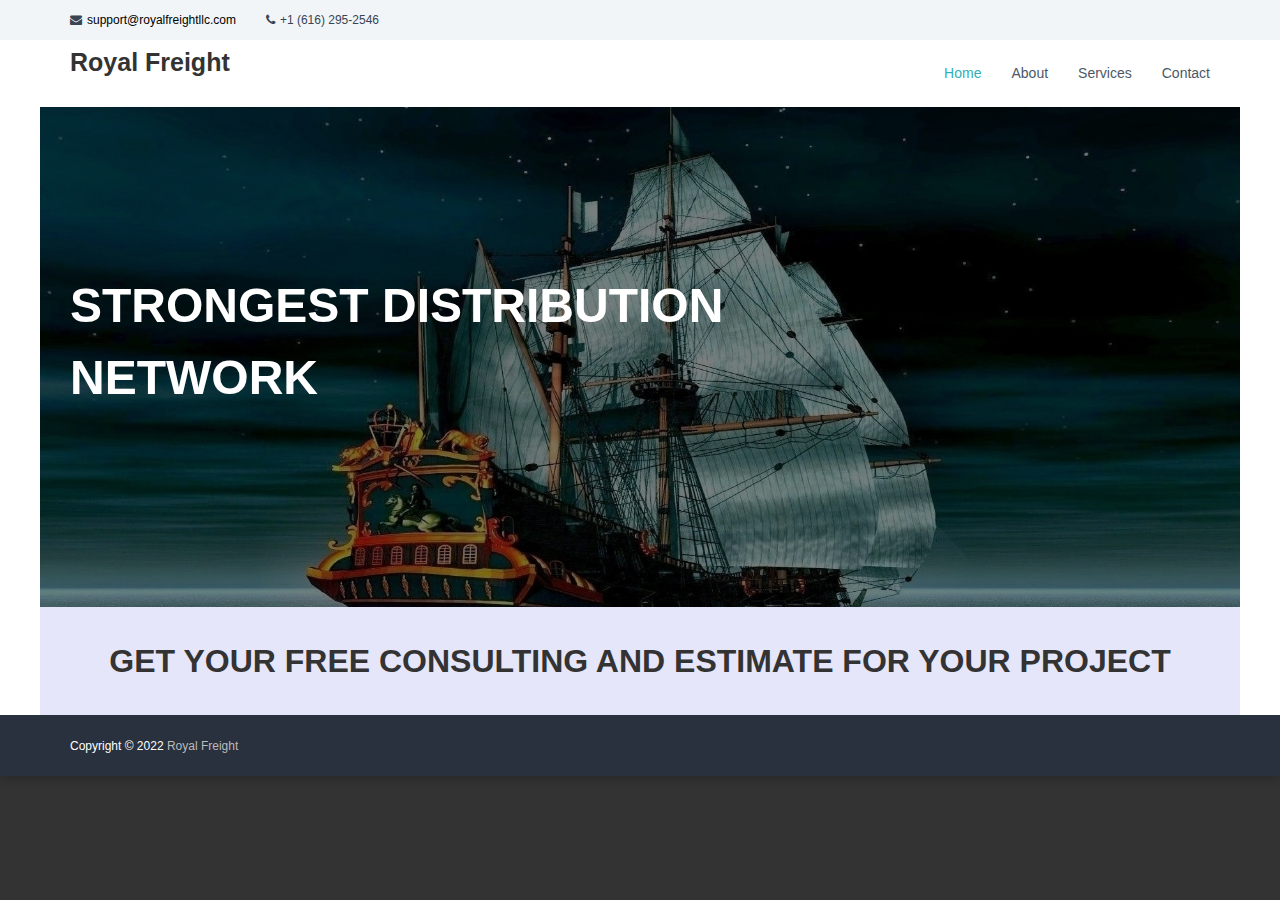
==== commit ef20f7fb: "removed extra scripts" ====
--- a/index.html
+++ b/index.html
@@ -5,16 +5,10 @@
     <meta http-equiv="Content-Type" content="text/html; charset=UTF-8">
 
     <meta name="viewport" content="width=device-width, initial-scale=1">
-    <link rel="profile" href="http://gmpg.org/xfn/11">
-    <link rel="pingback" href="https://royalfreightllc.com/xmlrpc.php">
+   
 
     <title>Royal Freight</title>
-    <link rel="dns-prefetch" href="http://fonts.googleapis.com/">
-    <link rel="dns-prefetch" href="http://s.w.org/">
-    <link rel="alternate" type="application/rss+xml" title="Royal Freight » Feed"
-        href="https://royalfreightllc.com/feed/">
-    <link rel="alternate" type="application/rss+xml" title="Royal Freight » Comments Feed"
-        href="https://royalfreightllc.com/comments/feed/">
+
     
     <style type="text/css">
       
@@ -48,17 +42,7 @@
         media="">
     <link rel="stylesheet" id="swiper-css" href="./Seattle_Logistics_files/swiper.min.css" type="text/css" media="">
    
-    <link rel="https://api.w.org/" href="https://royalfreightllc.com/wp-json/">
-    <link rel="EditURI" type="application/rsd+xml" title="RSD" href="https://royalfreightllc.com/xmlrpc.php?rsd">
-    <link rel="wlwmanifest" type="application/wlwmanifest+xml"
-        href="https://royalfreightllc.com/wp-includes/wlwmanifest.xml">
-    <meta name="generator" content="WordPress 4.9.20">
-    <link rel="canonical" href="https://royalfreightllc.com/">
-    <link rel="shortlink" href="https://royalfreightllc.com/">
-    <link rel="alternate" type="application/json+oembed"
-        href="https://royalfreightllc.com/wp-json/oembed/1.0/embed?url=http%3A%2F%2Fwww.seattle-logistics.com%2F">
-    <link rel="alternate" type="text/xml+oembed"
-        href="https://royalfreightllc.com/wp-json/oembed/1.0/embed?url=http%3A%2F%2Fwww.seattle-logistics.com%2F&amp;format=xml">
+   
     <!-- <style type="text/css">
         body {
             font-family: "Montserrat";
@@ -81,21 +65,11 @@
 <body 
     class="home page-template page-template-page-templates page-template-pagebuilder page-template-page-templatespagebuilder-php page page-id-7 custom-background wp-custom-logo siteorigin-panels  siteorigin-panels-home boxed non-transparent left-logo-right-menu right-sidebar" style="width:100%">
 
-    <div id="preloader-background" style="display: none;">
-        <div id="spinners">
-            <div id="preloader">
-                <span></span>
-                <span></span>
-                <span></span>
-                <span></span>
-                <span></span>
-            </div>
-        </div>
-    </div>
+
 
 
     <div id="page" class="site" style="margin:0">
-        <a class="skip-link screen-reader-text" href="index.html/#content">Skip to content</a>
+        
 
 
         <header id="masthead" class="site-header" role="banner">
@@ -120,11 +94,6 @@
 
                     <div class="logo">
                         <h3>Royal Freight</h3>
-                        <!-- <figure class="logo-image">
-                            <a href="index.html" class="custom-logo-link" rel="home" itemprop="url"><img width="170"
-                                    height="73" src="./Seattle_Logistics_files/cropped-logo2.png" class="custom-logo"
-                                    alt="Royal Freight" itemprop="logo"></a>
-                        </figure> -->
 
                         <div class="logo-text site-branding">
                             <h1 class="site-title"><a href="index.html" rel="home">Seattle
@@ -301,61 +270,7 @@
                                 </div>
                             </div>
 
-                            <!-- <div id="pgc-124-0-1" class="panel-grid-cell" style="width: 100%; padding: 0 10%">
-                                <div id="panel-124-0-1-0"
-                                    class="so-panel widget widget_text panel-first-child panel-last-child"
-                                    data-index="2">
-                                    <h3 class="widget-title">Contact Us</h3>
-                                    <div class="textwidget">
-                                        <div role="form" class="wpcf7" id="wpcf7-f5-p124-o1" lang="en-US"
-                                            dir="ltr">
-                                            <div class="screen-reader-response"></div>
-                                            
-                                            <form action="https://formsubmit.co/contact@royalfreightllc.com" method="POST" class="wpcf7-form">
-                    
-                                                <div class="form-group">
-                                                    <input type="hidden" name="_next" value="https://royalfreightllc.com/thanks.html" class="form-control" name="name" id="name">
-                                                </div>
-                                          
-                                                    <p><label> Your Name (required)<br>
-                                                        <span
-                                                            class="wpcf7-form-control-wrap your-name"><input
-                                                            required type="text" id="name" name="name" value=""
-                                                                size="40"
-                                                                class="wpcf7-form-control wpcf7-text wpcf7-validates-as-required"
-                                                                aria-required="true"
-                                                                aria-invalid="false"></span> </label></p>
-                                                <p>
-                                                    <p><label> Your Number (required)<br>
-                                                        <span
-                                                            class="wpcf7-form-control-wrap your-name"><input
-                                                            required style="width: 100%;" type="number" id="number" name="number" value=""
-                                                                size="40"
-                                                                class="wpcf7-form-control wpcf7-text wpcf7-validates-as-required"
-                                                                aria-required="true"
-                                                                aria-invalid="false"></span> </label></p>
-                                                <p>
-                                                    
-                                                    <p><label> Your Email (required)<br>
-                                                        <span
-                                                            class="wpcf7-form-control-wrap your-email"><input
-                                                            required type="email" id="email" name="email" value=""
-                                                                size="40"
-                                                                class="wpcf7-form-control wpcf7-text wpcf7-email wpcf7-validates-as-required wpcf7-validates-as-email"
-                                                                aria-required="true"
-                                                                aria-invalid="false"></span> </label></p>
-                                                <p>
-                                                
-                        
-                                                
-                                                <div id="cf-submit">
-                                                    <input type="submit" id="contact-submit" class="btn btn-transparent" value="Contact">
-                                                </div>
-                                            </form>
-                                        </div>
-                                    </div>
-                                </div>
-                            </div> -->
+                          
                             <div id="pg-7-1" class="panel-grid panel-has-style">
                                 <div class="siteorigin-panels-stretch panel-row-style panel-row-style-for-7-1"
                                     data-stretch-type="full-stretched"
@@ -409,33 +324,20 @@
                 class="fa fa-chevron-up"></i></a>
     </div><!-- #page -->
 
-    <script type="text/javascript">
-        window._wpemojiSettings = { "baseUrl": "https:\/\/s.w.org\/images\/core\/emoji\/11\/72x72\/", "ext": ".png", "svgUrl": "https:\/\/s.w.org\/images\/core\/emoji\/11\/svg\/", "svgExt": ".svg", "source": { "concatemoji": "http:\/\/www.seattle-logistics.com\/wp-includes\/js\/wp-emoji-release.min.js?ver=4.9.20" } };
-        !function (e, a, t) { var n, r, o, i = a.createElement("canvas"), p = i.getContext && i.getContext("2d"); function s(e, t) { var a = String.fromCharCode; p.clearRect(0, 0, i.width, i.height), p.fillText(a.apply(this, e), 0, 0); e = i.toDataURL(); return p.clearRect(0, 0, i.width, i.height), p.fillText(a.apply(this, t), 0, 0), e === i.toDataURL() } function c(e) { var t = a.createElement("script"); t.src = e, t.defer = t.type = "text/javascript", a.getElementsByTagName("head")[0].appendChild(t) } for (o = Array("flag", "emoji"), t.supports = { everything: !0, everythingExceptFlag: !0 }, r = 0; r < o.length; r++)t.supports[o[r]] = function (e) { if (!p || !p.fillText) return !1; switch (p.textBaseline = "top", p.font = "600 32px Arial", e) { case "flag": return s([55356, 56826, 55356, 56819], [55356, 56826, 8203, 55356, 56819]) ? !1 : !s([55356, 57332, 56128, 56423, 56128, 56418, 56128, 56421, 56128, 56430, 56128, 56423, 56128, 56447], [55356, 57332, 8203, 56128, 56423, 8203, 56128, 56418, 8203, 56128, 56421, 8203, 56128, 56430, 8203, 56128, 56423, 8203, 56128, 56447]); case "emoji": return !s([55358, 56760, 9792, 65039], [55358, 56760, 8203, 9792, 65039]) }return !1 }(o[r]), t.supports.everything = t.supports.everything && t.supports[o[r]], "flag" !== o[r] && (t.supports.everythingExceptFlag = t.supports.everythingExceptFlag && t.supports[o[r]]); t.supports.everythingExceptFlag = t.supports.everythingExceptFlag && !t.supports.flag, t.DOMReady = !1, t.readyCallback = function () { t.DOMReady = !0 }, t.supports.everything || (n = function () { t.readyCallback() }, a.addEventListener ? (a.addEventListener("DOMContentLoaded", n, !1), e.addEventListener("load", n, !1)) : (e.attachEvent("onload", n), a.attachEvent("onreadystatechange", function () { "complete" === a.readyState && t.readyCallback() })), (n = t.source || {}).concatemoji ? c(n.concatemoji) : n.wpemoji && n.twemoji && (c(n.twemoji), c(n.wpemoji))) }(window, document, window._wpemojiSettings);
-    </script>
-    <script src="./Seattle_Logistics_files/wp-emoji-release.min.js.download" type="text/javascript" defer=""></script>
+    
 
     <script type="text/javascript" src="./Seattle_Logistics_files/jquery.js.download"></script>
     <script type="text/javascript" src="./Seattle_Logistics_files/jquery-migrate.min.js.download"></script>
-    <script type="text/javascript">
-        /* <![CDATA[ */
-        var wpcf7 = { "apiSettings": { "root": "http:\/\/www.seattle-logistics.com\/wp-json\/contact-form-7\/v1", "namespace": "contact-form-7\/v1" } };
-/* ]]> */
-    </script>
+   
     <script type="text/javascript" src="./Seattle_Logistics_files/scripts.js.download"></script>
     <script type="text/javascript" src="./Seattle_Logistics_files/jquery.nav.min.js.download"></script>
     <script type="text/javascript" src="./Seattle_Logistics_files/flash.min.js.download"></script>
     <script type="text/javascript" src="./Seattle_Logistics_files/skip-link-focus-fix.js.download"></script>
     <script type="text/javascript" src="./Seattle_Logistics_files/swiper.jquery.min.js.download"></script>
     <script type="text/javascript" src="./Seattle_Logistics_files/wp-embed.min.js.download"></script>
-    <script type="text/javascript">
-        /* <![CDATA[ */
-        var panelsStyles = { "fullContainer": "body" };
-/* ]]> */
-    </script>
+   
     <script type="text/javascript" src="./Seattle_Logistics_files/styling-263.min.js.download"></script>
-    <script
-        type="text/javascript">document.body.className = document.body.className.replace("siteorigin-panels-before-js", "");</script>
+    
 
 
 </body>
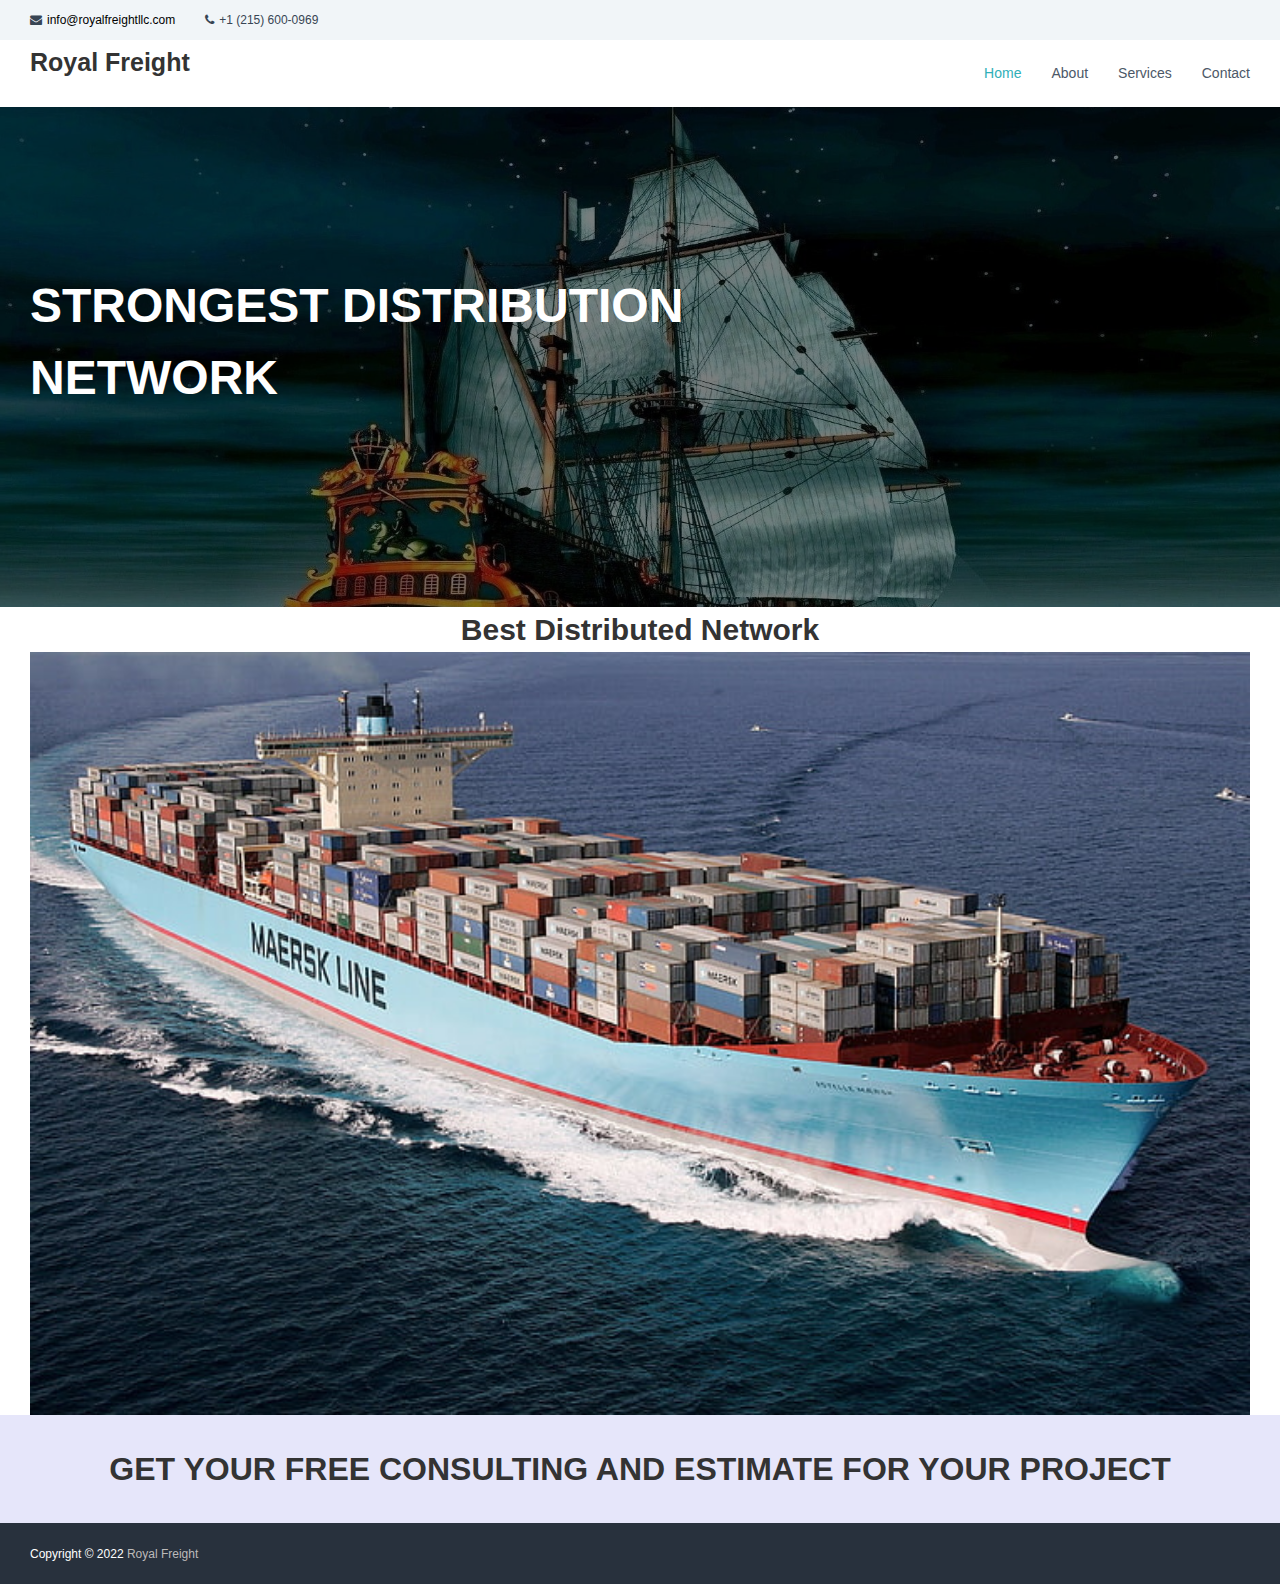
==== commit efb42c6a: "updated index.html" ====
--- a/index.html
+++ b/index.html
@@ -1,5 +1,4 @@
 <!DOCTYPE html>
-<!-- saved from url=(0033)https://royalfreightllc.com/ -->
 <html lang="en">
 <head>
     <meta http-equiv="Content-Type" content="text/html; charset=UTF-8">
@@ -79,8 +78,8 @@
                         <div class="left-content">
                             <ul class="contact-info">
                                 <li><i class="fa fa-envelope"></i><a
-                                        href="mailto:support@royalfreightllc.com">support@royalfreightllc.com</a></li>
-                                <li><i class="fa fa-phone"></i>+1 (616) 295-2546</li>
+                                        href="mailto:info@royalfreightllc.com">info@royalfreightllc.com</a></li>
+                                <li><i class="fa fa-phone"></i>+1 (215) 600-0969</li>
                             </ul>
                         </div>
                         <div class="right-content">
@@ -268,6 +267,11 @@
                                         </div>
                                     </div>
                                 </div>
+                            </div>
+
+                            <div id="pg-7-1" class="panel-grid panel-has-style" style="text-align: center;">
+                                <h2>Best Distributed Network</h2>
+                                <img src="assets/images/ship.jpg" alt="ship" width="100%">
                             </div>
 
                           
--- a/Seattle_Logistics_files/style.css
+++ b/Seattle_Logistics_files/style.css
@@ -732,7 +732,7 @@
 --------------------------------------------------------------*/
 
 .tg-container {
-	max-width: 1200px;
+	/* max-width: 1200px; */
 	margin: 0 auto;
 }
 
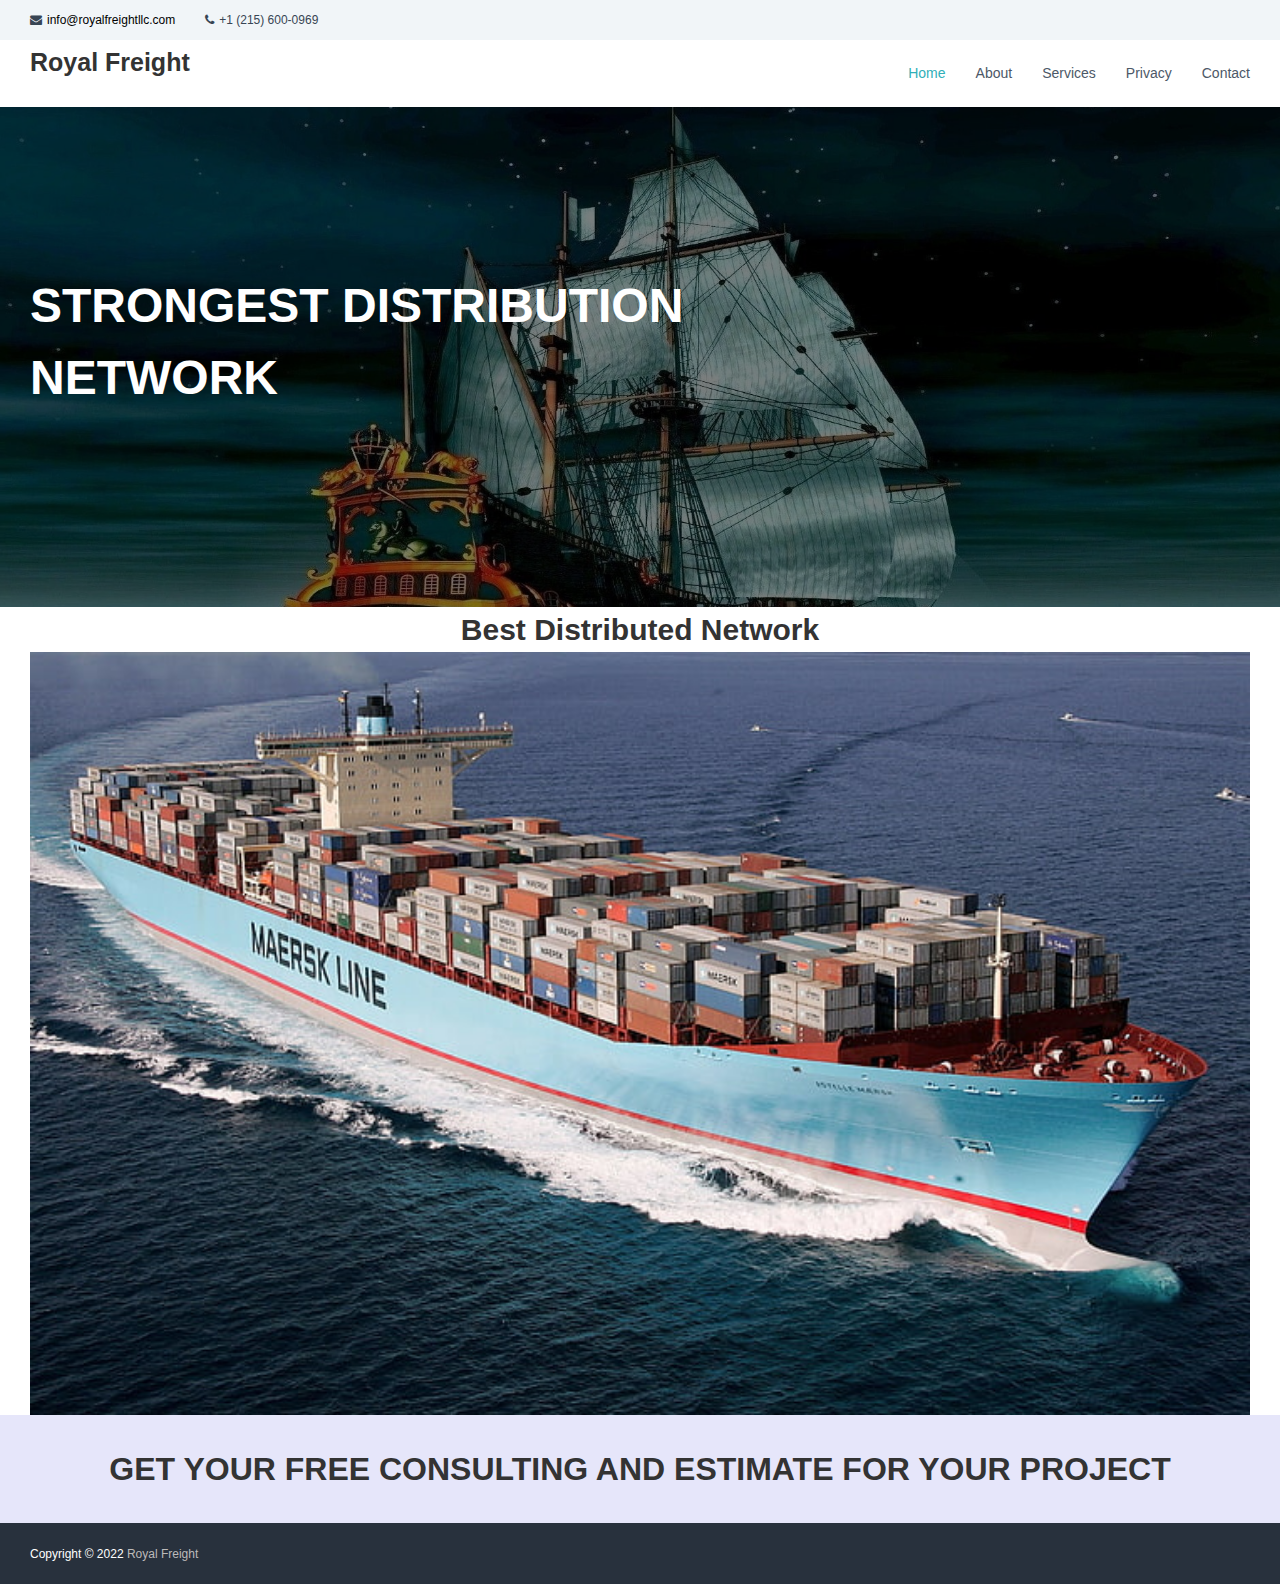
==== commit 59851d2f: "added privacy and policy" ====
--- a/index.html
+++ b/index.html
@@ -107,21 +107,21 @@
                             <div class="menu-main-container">
                                 <ul id="primary-menu" class="menu">
                                     <li id="menu-item-249"
-                                        class="menu-item menu-item-type-post_type menu-item-object-page menu-item-home current-menu-item current_page_item page_item page-item-7  menu-item-249">
-                                        <a href="index.html">Home</a>
-                                    </li>
+                                        class="menu-item menu-item-type-post_type current_page_item menu-item-object-page menu-item-home  page_item page-item-7  menu-item-249">
+                                        <a href="index.html">Home</a></li>
                                     <li id="menu-item-243"
                                         class="menu-item menu-item-type-post_type menu-item-object-page menu-item-243">
-                                        <a href="about.html">About</a>
-                                    </li>
+                                        <a href="about.html">About</a></li>
                                     <li id="menu-item-281"
-                                        class="menu-item menu-item-type-post_type menu-item-object-page menu-item-281">
-                                        <a href="services.html">Services</a>
-                                    </li>
+                                        class="  menu-item menu-item-type-post_type menu-item-object-page menu-item-281">
+                                        <a href="services.html">Services</a></li>
+                                    
+                                    <li id="menu-item-281"
+                                        class="  menu-item menu-item-type-post_type menu-item-object-page menu-item-281">
+                                        <a href="privacy-and-policies.html">Privacy</a></li>
                                     <li id="menu-item-240"
                                         class="menu-item menu-item-type-post_type menu-item-object-page menu-item-240">
-                                        <a href="contact.html">Contact</a>
-                                    </li>
+                                        <a href="contact.html">Contact</a></li>
                                 </ul>
                             </div>
                         </nav><!-- #site-navigation -->
